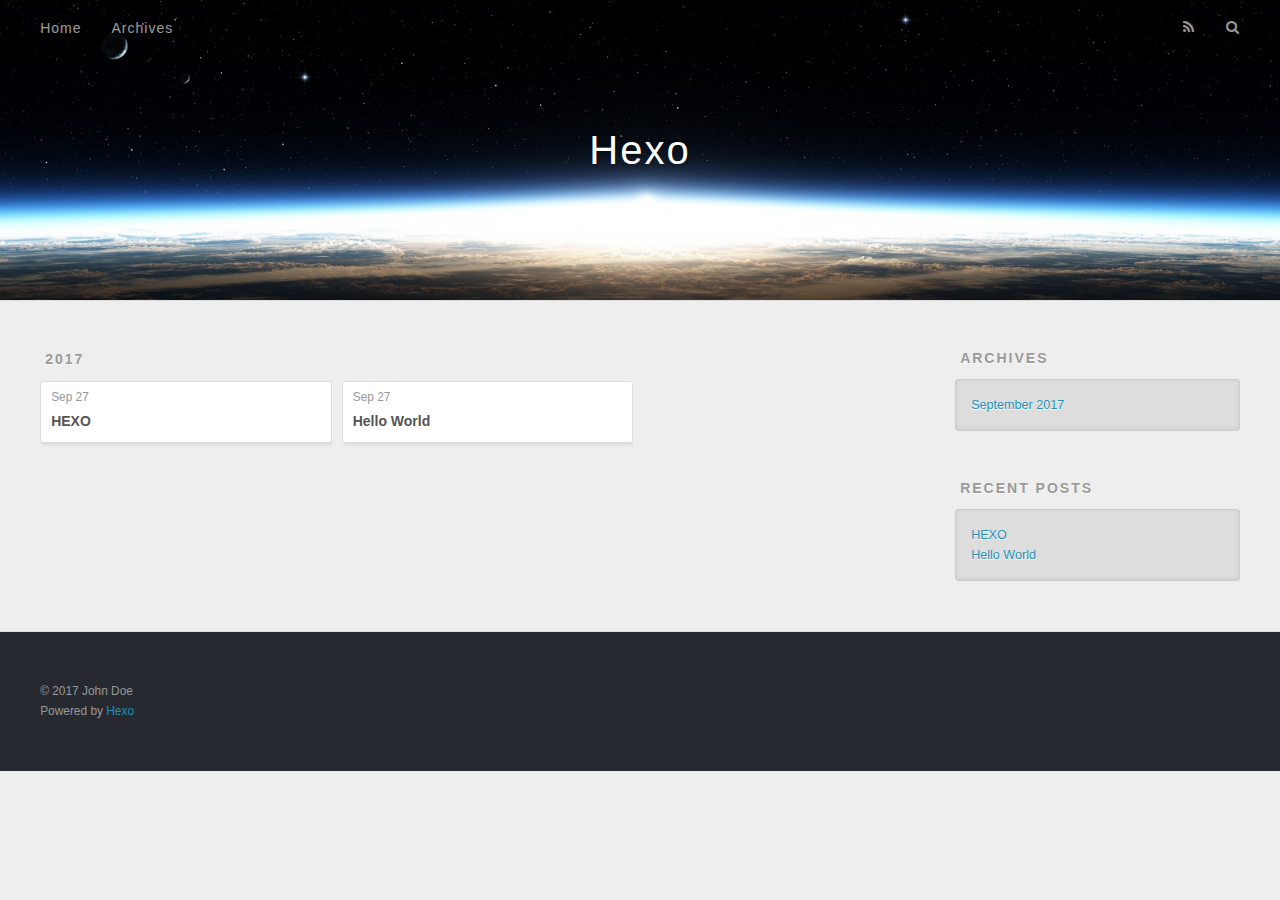
==== archives/index.html @ 854aa162 "更新博客。" ====
<!DOCTYPE html>
<html>
<head>
  <meta charset="utf-8">
  
  <title>Archives | Hexo</title>
  <meta name="viewport" content="width=device-width, initial-scale=1, maximum-scale=1">
  <meta property="og:type" content="website">
<meta property="og:title" content="Hexo">
<meta property="og:url" content="http://yoursite.com/archives/index.html">
<meta property="og:site_name" content="Hexo">
<meta name="twitter:card" content="summary">
<meta name="twitter:title" content="Hexo">
  
    <link rel="alternate" href="/atom.xml" title="Hexo" type="application/atom+xml">
  
  
    <link rel="icon" href="/favicon.png">
  
  
    <!--<link href="//fonts.googleapis.com/css?family=Source+Code+Pro" rel="stylesheet" type="text/css">-->
  
  <link rel="stylesheet" href="/css/style.css">
  

</head>

<body>
  <div id="container">
    <div id="wrap">
      <header id="header">
  <div id="banner"></div>
  <div id="header-outer" class="outer">
    <div id="header-title" class="inner">
      <h1 id="logo-wrap">
        <a href="/" id="logo">Hexo</a>
      </h1>
      
    </div>
    <div id="header-inner" class="inner">
      <nav id="main-nav">
        <a id="main-nav-toggle" class="nav-icon"></a>
        
          <a class="main-nav-link" href="/">Home</a>
        
          <a class="main-nav-link" href="/archives">Archives</a>
        
      </nav>
      <nav id="sub-nav">
        
          <a id="nav-rss-link" class="nav-icon" href="/atom.xml" title="RSS Feed"></a>
        
        <a id="nav-search-btn" class="nav-icon" title="Search"></a>
      </nav>
      <div id="search-form-wrap">
        <form action="//google.com/search" method="get" accept-charset="UTF-8" class="search-form"><input type="search" name="q" results="0" class="search-form-input" placeholder="Search"><button type="submit" class="search-form-submit">&#xF002;</button><input type="hidden" name="sitesearch" value="http://yoursite.com"></form>
      </div>
    </div>
  </div>
</header>
      <div class="outer">
        <section id="main">
  
  
    
    
      
      
      <section class="archives-wrap">
        <div class="archive-year-wrap">
          <a href="/archives/2017" class="archive-year">2017</a>
        </div>
        <div class="archives">
    
    <article class="archive-article archive-type-hello">
  <div class="archive-article-inner">
    <header class="archive-article-header">
      <a href="/2017/09/27/HEXO/" class="archive-article-date">
  <time datetime="2017-09-27T04:59:49.000Z" itemprop="datePublished">Sep 27</time>
</a>
      
  
    <h1 itemprop="name">
      <a class="archive-article-title" href="/2017/09/27/HEXO/">HEXO</a>
    </h1>
  

    </header>
  </div>
</article>
  
    
    
    <article class="archive-article archive-type-post">
  <div class="archive-article-inner">
    <header class="archive-article-header">
      <a href="/2017/09/27/hello-world/" class="archive-article-date">
  <time datetime="2017-09-27T04:46:02.940Z" itemprop="datePublished">Sep 27</time>
</a>
      
  
    <h1 itemprop="name">
      <a class="archive-article-title" href="/2017/09/27/hello-world/">Hello World</a>
    </h1>
  

    </header>
  </div>
</article>
  
  
    </div></section>
  

</section>
        
          <aside id="sidebar">
  
    

  
    

  
    
  
    
  <div class="widget-wrap">
    <h3 class="widget-title">Archives</h3>
    <div class="widget">
      <ul class="archive-list"><li class="archive-list-item"><a class="archive-list-link" href="/archives/2017/09/">September 2017</a></li></ul>
    </div>
  </div>


  
    
  <div class="widget-wrap">
    <h3 class="widget-title">Recent Posts</h3>
    <div class="widget">
      <ul>
        
          <li>
            <a href="/2017/09/27/HEXO/">HEXO</a>
          </li>
        
          <li>
            <a href="/2017/09/27/hello-world/">Hello World</a>
          </li>
        
      </ul>
    </div>
  </div>

  
</aside>
        
      </div>
      <footer id="footer">
  
  <div class="outer">
    <div id="footer-info" class="inner">
      &copy; 2017 John Doe<br>
      Powered by <a href="http://hexo.io/" target="_blank">Hexo</a>
    </div>
  </div>
</footer>
    </div>
    <nav id="mobile-nav">
  
    <a href="/" class="mobile-nav-link">Home</a>
  
    <a href="/archives" class="mobile-nav-link">Archives</a>
  
</nav>
    

<script src="/js/jquery.min.js"></script>


  <link rel="stylesheet" href="/fancybox/jquery.fancybox.css">
  <script src="/fancybox/jquery.fancybox.pack.js"></script>


<script src="/js/script.js"></script>

  </div>
</body>
</html>
---- css/style.css ----
body {
  width: 100%;
}
body:before,
body:after {
  content: "";
  display: table;
}
body:after {
  clear: both;
}
html,
body,
div,
span,
applet,
object,
iframe,
h1,
h2,
h3,
h4,
h5,
h6,
p,
blockquote,
pre,
a,
abbr,
acronym,
address,
big,
cite,
code,
del,
dfn,
em,
img,
ins,
kbd,
q,
s,
samp,
small,
strike,
strong,
sub,
sup,
tt,
var,
dl,
dt,
dd,
ol,
ul,
li,
fieldset,
form,
label,
legend,
table,
caption,
tbody,
tfoot,
thead,
tr,
th,
td {
  margin: 0;
  padding: 0;
  border: 0;
  outline: 0;
  font-weight: inherit;
  font-style: inherit;
  font-family: inherit;
  font-size: 100%;
  vertical-align: baseline;
}
body {
  line-height: 1;
  color: #000;
  background: #fff;
}
ol,
ul {
  list-style: none;
}
table {
  border-collapse: separate;
  border-spacing: 0;
  vertical-align: middle;
}
caption,
th,
td {
  text-align: left;
  font-weight: normal;
  vertical-align: middle;
}
a img {
  border: none;
}
input,
button {
  margin: 0;
  padding: 0;
}
input::-moz-focus-inner,
button::-moz-focus-inner {
  border: 0;
  padding: 0;
}
@font-face {
  font-family: FontAwesome;
  font-style: normal;
  font-weight: normal;
  src: url("fonts/fontawesome-webfont.eot?v=#4.0.3");
  src: url("fonts/fontawesome-webfont.eot?#iefix&v=#4.0.3") format("embedded-opentype"), url("fonts/fontawesome-webfont.woff?v=#4.0.3") format("woff"), url("fonts/fontawesome-webfont.ttf?v=#4.0.3") format("truetype"), url("fonts/fontawesome-webfont.svg#fontawesomeregular?v=#4.0.3") format("svg");
}
html,
body,
#container {
  height: 100%;
}
body {
  background: #eee;
  font: 14px "Helvetica Neue", Helvetica, Arial, sans-serif;
  -webkit-text-size-adjust: 100%;
}
.outer {
  max-width: 1220px;
  margin: 0 auto;
  padding: 0 20px;
}
.outer:before,
.outer:after {
  content: "";
  display: table;
}
.outer:after {
  clear: both;
}
.inner {
  display: inline;
  float: left;
  width: 98.33333333333333%;
  margin: 0 0.833333333333333%;
}
.left,
.alignleft {
  float: left;
}
.right,
.alignright {
  float: right;
}
.clear {
  clear: both;
}
#container {
  position: relative;
}
.mobile-nav-on {
  overflow: hidden;
}
#wrap {
  height: 100%;
  width: 100%;
  position: absolute;
  top: 0;
  left: 0;
  -webkit-transition: 0.2s ease-out;
  -moz-transition: 0.2s ease-out;
  -ms-transition: 0.2s ease-out;
  transition: 0.2s ease-out;
  z-index: 1;
  background: #eee;
}
.mobile-nav-on #wrap {
  left: 280px;
}
@media screen and (min-width: 768px) {
  #main {
    display: inline;
    float: left;
    width: 73.33333333333333%;
    margin: 0 0.833333333333333%;
  }
}
.article-date,
.article-category-link,
.archive-year,
.widget-title {
  text-decoration: none;
  text-transform: uppercase;
  letter-spacing: 2px;
  color: #999;
  margin-bottom: 1em;
  margin-left: 5px;
  line-height: 1em;
  text-shadow: 0 1px #fff;
  font-weight: bold;
}
.article-inner,
.archive-article-inner {
  background: #fff;
  -webkit-box-shadow: 1px 2px 3px #ddd;
  box-shadow: 1px 2px 3px #ddd;
  border: 1px solid #ddd;
  border-radius: 3px;
}
.article-entry h1,
.widget h1 {
  font-size: 2em;
}
.article-entry h2,
.widget h2 {
  font-size: 1.5em;
}
.article-entry h3,
.widget h3 {
  font-size: 1.3em;
}
.article-entry h4,
.widget h4 {
  font-size: 1.2em;
}
.article-entry h5,
.widget h5 {
  font-size: 1em;
}
.article-entry h6,
.widget h6 {
  font-size: 1em;
  color: #999;
}
.article-entry hr,
.widget hr {
  border: 1px dashed #ddd;
}
.article-entry strong,
.widget strong {
  font-weight: bold;
}
.article-entry em,
.widget em,
.article-entry cite,
.widget cite {
  font-style: italic;
}
.article-entry sup,
.widget sup,
.article-entry sub,
.widget sub {
  font-size: 0.75em;
  line-height: 0;
  position: relative;
  vertical-align: baseline;
}
.article-entry sup,
.widget sup {
  top: -0.5em;
}
.article-entry sub,
.widget sub {
  bottom: -0.2em;
}
.article-entry small,
.widget small {
  font-size: 0.85em;
}
.article-entry acronym,
.widget acronym,
.article-entry abbr,
.widget abbr {
  border-bottom: 1px dotted;
}
.article-entry ul,
.widget ul,
.article-entry ol,
.widget ol,
.article-entry dl,
.widget dl {
  margin: 0 20px;
  line-height: 1.6em;
}
.article-entry ul ul,
.widget ul ul,
.article-entry ol ul,
.widget ol ul,
.article-entry ul ol,
.widget ul ol,
.article-entry ol ol,
.widget ol ol {
  margin-top: 0;
  margin-bottom: 0;
}
.article-entry ul,
.widget ul {
  list-style: disc;
}
.article-entry ol,
.widget ol {
  list-style: decimal;
}
.article-entry dt,
.widget dt {
  font-weight: bold;
}
#header {
  height: 300px;
  position: relative;
  border-bottom: 1px solid #ddd;
}
#header:before,
#header:after {
  content: "";
  position: absolute;
  left: 0;
  right: 0;
  height: 40px;
}
#header:before {
  top: 0;
  background: -webkit-linear-gradient(rgba(0,0,0,0.2), transparent);
  background: -moz-linear-gradient(rgba(0,0,0,0.2), transparent);
  background: -ms-linear-gradient(rgba(0,0,0,0.2), transparent);
  background: linear-gradient(rgba(0,0,0,0.2), transparent);
}
#header:after {
  bottom: 0;
  background: -webkit-linear-gradient(transparent, rgba(0,0,0,0.2));
  background: -moz-linear-gradient(transparent, rgba(0,0,0,0.2));
  background: -ms-linear-gradient(transparent, rgba(0,0,0,0.2));
  background: linear-gradient(transparent, rgba(0,0,0,0.2));
}
#header-outer {
  height: 100%;
  position: relative;
}
#header-inner {
  position: relative;
  overflow: hidden;
}
#banner {
  position: absolute;
  top: 0;
  left: 0;
  width: 100%;
  height: 100%;
  background: url("images/banner.jpg") center #000;
  -webkit-background-size: cover;
  -moz-background-size: cover;
  background-size: cover;
  z-index: -1;
}
#header-title {
  text-align: center;
  height: 40px;
  position: absolute;
  top: 50%;
  left: 0;
  margin-top: -20px;
}
#logo,
#subtitle {
  text-decoration: none;
  color: #fff;
  font-weight: 300;
  text-shadow: 0 1px 4px rgba(0,0,0,0.3);
}
#logo {
  font-size: 40px;
  line-height: 40px;
  letter-spacing: 2px;
}
#subtitle {
  font-size: 16px;
  line-height: 16px;
  letter-spacing: 1px;
}
#subtitle-wrap {
  margin-top: 16px;
}
#main-nav {
  float: left;
  margin-left: -15px;
}
.nav-icon,
.main-nav-link {
  float: left;
  color: #fff;
  opacity: 0.6;
  text-decoration: none;
  text-shadow: 0 1px rgba(0,0,0,0.2);
  -webkit-transition: opacity 0.2s;
  -moz-transition: opacity 0.2s;
  -ms-transition: opacity 0.2s;
  transition: opacity 0.2s;
  display: block;
  padding: 20px 15px;
}
.nav-icon:hover,
.main-nav-link:hover {
  opacity: 1;
}
.nav-icon {
  font-family: FontAwesome;
  text-align: center;
  font-size: 14px;
  width: 14px;
  height: 14px;
  padding: 20px 15px;
  position: relative;
  cursor: pointer;
}
.main-nav-link {
  font-weight: 300;
  letter-spacing: 1px;
}
@media screen and (max-width: 479px) {
  .main-nav-link {
    display: none;
  }
}
#main-nav-toggle {
  display: none;
}
#main-nav-toggle:before {
  content: "\f0c9";
}
@media screen and (max-width: 479px) {
  #main-nav-toggle {
    display: block;
  }
}
#sub-nav {
  float: right;
  margin-right: -15px;
}
#nav-rss-link:before {
  content: "\f09e";
}
#nav-search-btn:before {
  content: "\f002";
}
#search-form-wrap {
  position: absolute;
  top: 15px;
  width: 150px;
  height: 30px;
  right: -150px;
  opacity: 0;
  -webkit-transition: 0.2s ease-out;
  -moz-transition: 0.2s ease-out;
  -ms-transition: 0.2s ease-out;
  transition: 0.2s ease-out;
}
#search-form-wrap.on {
  opacity: 1;
  right: 0;
}
@media screen and (max-width: 479px) {
  #search-form-wrap {
    width: 100%;
    right: -100%;
  }
}
.search-form {
  position: absolute;
  top: 0;
  left: 0;
  right: 0;
  background: #fff;
  padding: 5px 15px;
  border-radius: 15px;
  -webkit-box-shadow: 0 0 10px rgba(0,0,0,0.3);
  box-shadow: 0 0 10px rgba(0,0,0,0.3);
}
.search-form-input {
  border: none;
  background: none;
  color: #555;
  width: 100%;
  font: 13px "Helvetica Neue", Helvetica, Arial, sans-serif;
  outline: none;
}
.search-form-input::-webkit-search-results-decoration,
.search-form-input::-webkit-search-cancel-button {
  -webkit-appearance: none;
}
.search-form-submit {
  position: absolute;
  top: 50%;
  right: 10px;
  margin-top: -7px;
  font: 13px FontAwesome;
  border: none;
  background: none;
  color: #bbb;
  cursor: pointer;
}
.search-form-submit:hover,
.search-form-submit:focus {
  color: #777;
}
.article {
  margin: 50px 0;
}
.article-inner {
  overflow: hidden;
}
.article-meta:before,
.article-meta:after {
  content: "";
  display: table;
}
.article-meta:after {
  clear: both;
}
.article-date {
  float: left;
}
.article-category {
  float: left;
  line-height: 1em;
  color: #ccc;
  text-shadow: 0 1px #fff;
  margin-left: 8px;
}
.article-category:before {
  content: "\2022";
}
.article-category-link {
  margin: 0 12px 1em;
}
.article-header {
  padding: 20px 20px 0;
}
.article-title {
  text-decoration: none;
  font-size: 2em;
  font-weight: bold;
  color: #555;
  line-height: 1.1em;
  -webkit-transition: color 0.2s;
  -moz-transition: color 0.2s;
  -ms-transition: color 0.2s;
  transition: color 0.2s;
}
a.article-title:hover {
  color: #258fb8;
}
.article-entry {
  color: #555;
  padding: 0 20px;
}
.article-entry:before,
.article-entry:after {
  content: "";
  display: table;
}
.article-entry:after {
  clear: both;
}
.article-entry p,
.article-entry table {
  line-height: 1.6em;
  margin: 1.6em 0;
}
.article-entry h1,
.article-entry h2,
.article-entry h3,
.article-entry h4,
.article-entry h5,
.article-entry h6 {
  font-weight: bold;
}
.article-entry h1,
.article-entry h2,
.article-entry h3,
.article-entry h4,
.article-entry h5,
.article-entry h6 {
  line-height: 1.1em;
  margin: 1.1em 0;
}
.article-entry a {
  color: #258fb8;
  text-decoration: none;
}
.article-entry a:hover {
  text-decoration: underline;
}
.article-entry ul,
.article-entry ol,
.article-entry dl {
  margin-top: 1.6em;
  margin-bottom: 1.6em;
}
.article-entry img,
.article-entry video {
  max-width: 100%;
  height: auto;
  display: block;
  margin: auto;
}
.article-entry iframe {
  border: none;
}
.article-entry table {
  width: 100%;
  border-collapse: collapse;
  border-spacing: 0;
}
.article-entry th {
  font-weight: bold;
  border-bottom: 3px solid #ddd;
  padding-bottom: 0.5em;
}
.article-entry td {
  border-bottom: 1px solid #ddd;
  padding: 10px 0;
}
.article-entry blockquote {
  font-family: Georgia, "Times New Roman", serif;
  font-size: 1.4em;
  margin: 1.6em 20px;
  text-align: center;
}
.article-entry blockquote footer {
  font-size: 14px;
  margin: 1.6em 0;
  font-family: "Helvetica Neue", Helvetica, Arial, sans-serif;
}
.article-entry blockquote footer cite:before {
  content: "—";
  padding: 0 0.5em;
}
.article-entry .pullquote {
  text-align: left;
  width: 45%;
  margin: 0;
}
.article-entry .pullquote.left {
  margin-left: 0.5em;
  margin-right: 1em;
}
.article-entry .pullquote.right {
  margin-right: 0.5em;
  margin-left: 1em;
}
.article-entry .caption {
  color: #999;
  display: block;
  font-size: 0.9em;
  margin-top: 0.5em;
  position: relative;
  text-align: center;
}
.article-entry .video-container {
  position: relative;
  padding-top: 56.25%;
  height: 0;
  overflow: hidden;
}
.article-entry .video-container iframe,
.article-entry .video-container object,
.article-entry .video-container embed {
  position: absolute;
  top: 0;
  left: 0;
  width: 100%;
  height: 100%;
  margin-top: 0;
}
.article-more-link a {
  display: inline-block;
  line-height: 1em;
  padding: 6px 15px;
  border-radius: 15px;
  background: #eee;
  color: #999;
  text-shadow: 0 1px #fff;
  text-decoration: none;
}
.article-more-link a:hover {
  background: #258fb8;
  color: #fff;
  text-decoration: none;
  text-shadow: 0 1px #1e7293;
}
.article-footer {
  font-size: 0.85em;
  line-height: 1.6em;
  border-top: 1px solid #ddd;
  padding-top: 1.6em;
  margin: 0 20px 20px;
}
.article-footer:before,
.article-footer:after {
  content: "";
  display: table;
}
.article-footer:after {
  clear: both;
}
.article-footer a {
  color: #999;
  text-decoration: none;
}
.article-footer a:hover {
  color: #555;
}
.article-tag-list-item {
  float: left;
  margin-right: 10px;
}
.article-tag-list-link:before {
  content: "#";
}
.article-comment-link {
  float: right;
}
.article-comment-link:before {
  content: "\f075";
  font-family: FontAwesome;
  padding-right: 8px;
}
.article-share-link {
  cursor: pointer;
  float: right;
  margin-left: 20px;
}
.article-share-link:before {
  content: "\f064";
  font-family: FontAwesome;
  padding-right: 6px;
}
#article-nav {
  position: relative;
}
#article-nav:before,
#article-nav:after {
  content: "";
  display: table;
}
#article-nav:after {
  clear: both;
}
@media screen and (min-width: 768px) {
  #article-nav {
    margin: 50px 0;
  }
  #article-nav:before {
    width: 8px;
    height: 8px;
    position: absolute;
    top: 50%;
    left: 50%;
    margin-top: -4px;
    margin-left: -4px;
    content: "";
    border-radius: 50%;
    background: #ddd;
    -webkit-box-shadow: 0 1px 2px #fff;
    box-shadow: 0 1px 2px #fff;
  }
}
.article-nav-link-wrap {
  text-decoration: none;
  text-shadow: 0 1px #fff;
  color: #999;
  -webkit-box-sizing: border-box;
  -moz-box-sizing: border-box;
  box-sizing: border-box;
  margin-top: 50px;
  text-align: center;
  display: block;
}
.article-nav-link-wrap:hover {
  color: #555;
}
@media screen and (min-width: 768px) {
  .article-nav-link-wrap {
    width: 50%;
    margin-top: 0;
  }
}
@media screen and (min-width: 768px) {
  #article-nav-newer {
    float: left;
    text-align: right;
    padding-right: 20px;
  }
}
@media screen and (min-width: 768px) {
  #article-nav-older {
    float: right;
    text-align: left;
    padding-left: 20px;
  }
}
.article-nav-caption {
  text-transform: uppercase;
  letter-spacing: 2px;
  color: #ddd;
  line-height: 1em;
  font-weight: bold;
}
#article-nav-newer .article-nav-caption {
  margin-right: -2px;
}
.article-nav-title {
  font-size: 0.85em;
  line-height: 1.6em;
  margin-top: 0.5em;
}
.article-share-box {
  position: absolute;
  display: none;
  background: #fff;
  -webkit-box-shadow: 1px 2px 10px rgba(0,0,0,0.2);
  box-shadow: 1px 2px 10px rgba(0,0,0,0.2);
  border-radius: 3px;
  margin-left: -145px;
  overflow: hidden;
  z-index: 1;
}
.article-share-box.on {
  display: block;
}
.article-share-input {
  width: 100%;
  background: none;
  -webkit-box-sizing: border-box;
  -moz-box-sizing: border-box;
  box-sizing: border-box;
  font: 14px "Helvetica Neue", Helvetica, Arial, sans-serif;
  padding: 0 15px;
  color: #555;
  outline: none;
  border: 1px solid #ddd;
  border-radius: 3px 3px 0 0;
  height: 36px;
  line-height: 36px;
}
.article-share-links {
  background: #eee;
}
.article-share-links:before,
.article-share-links:after {
  content: "";
  display: table;
}
.article-share-links:after {
  clear: both;
}
.article-share-twitter,
.article-share-facebook,
.article-share-pinterest,
.article-share-google {
  width: 50px;
  height: 36px;
  display: block;
  float: left;
  position: relative;
  color: #999;
  text-shadow: 0 1px #fff;
}
.article-share-twitter:before,
.article-share-facebook:before,
.article-share-pinterest:before,
.article-share-google:before {
  font-size: 20px;
  font-family: FontAwesome;
  width: 20px;
  height: 20px;
  position: absolute;
  top: 50%;
  left: 50%;
  margin-top: -10px;
  margin-left: -10px;
  text-align: center;
}
.article-share-twitter:hover,
.article-share-facebook:hover,
.article-share-pinterest:hover,
.article-share-google:hover {
  color: #fff;
}
.article-share-twitter:before {
  content: "\f099";
}
.article-share-twitter:hover {
  background: #00aced;
  text-shadow: 0 1px #008abe;
}
.article-share-facebook:before {
  content: "\f09a";
}
.article-share-facebook:hover {
  background: #3b5998;
  text-shadow: 0 1px #2f477a;
}
.article-share-pinterest:before {
  content: "\f0d2";
}
.article-share-pinterest:hover {
  background: #cb2027;
  text-shadow: 0 1px #a21a1f;
}
.article-share-google:before {
  content: "\f0d5";
}
.article-share-google:hover {
  background: #dd4b39;
  text-shadow: 0 1px #be3221;
}
.article-gallery {
  background: #000;
  position: relative;
}
.article-gallery-photos {
  position: relative;
  overflow: hidden;
}
.article-gallery-img {
  display: none;
  max-width: 100%;
}
.article-gallery-img:first-child {
  display: block;
}
.article-gallery-img.loaded {
  position: absolute;
  display: block;
}
.article-gallery-img img {
  display: block;
  max-width: 100%;
  margin: 0 auto;
}
#comments {
  background: #fff;
  -webkit-box-shadow: 1px 2px 3px #ddd;
  box-shadow: 1px 2px 3px #ddd;
  padding: 20px;
  border: 1px solid #ddd;
  border-radius: 3px;
  margin: 50px 0;
}
#comments a {
  color: #258fb8;
}
.archives-wrap {
  margin: 50px 0;
}
.archives:before,
.archives:after {
  content: "";
  display: table;
}
.archives:after {
  clear: both;
}
.archive-year-wrap {
  margin-bottom: 1em;
}
.archives {
  -webkit-column-gap: 10px;
  -moz-column-gap: 10px;
  column-gap: 10px;
}
@media screen and (min-width: 480px) and (max-width: 767px) {
  .archives {
    -webkit-column-count: 2;
    -moz-column-count: 2;
    column-count: 2;
  }
}
@media screen and (min-width: 768px) {
  .archives {
    -webkit-column-count: 3;
    -moz-column-count: 3;
    column-count: 3;
  }
}
.archive-article {
  -webkit-column-break-inside: avoid;
  page-break-inside: avoid;
  overflow: hidden;
  break-inside: avoid-column;
}
.archive-article-inner {
  padding: 10px;
  margin-bottom: 15px;
}
.archive-article-title {
  text-decoration: none;
  font-weight: bold;
  color: #555;
  -webkit-transition: color 0.2s;
  -moz-transition: color 0.2s;
  -ms-transition: color 0.2s;
  transition: color 0.2s;
  line-height: 1.6em;
}
.archive-article-title:hover {
  color: #258fb8;
}
.archive-article-footer {
  margin-top: 1em;
}
.archive-article-date {
  color: #999;
  text-decoration: none;
  font-size: 0.85em;
  line-height: 1em;
  margin-bottom: 0.5em;
  display: block;
}
#page-nav {
  margin: 50px auto;
  background: #fff;
  -webkit-box-shadow: 1px 2px 3px #ddd;
  box-shadow: 1px 2px 3px #ddd;
  border: 1px solid #ddd;
  border-radius: 3px;
  text-align: center;
  color: #999;
  overflow: hidden;
}
#page-nav:before,
#page-nav:after {
  content: "";
  display: table;
}
#page-nav:after {
  clear: both;
}
#page-nav a,
#page-nav span {
  padding: 10px 20px;
  line-height: 1;
  height: 2ex;
}
#page-nav a {
  color: #999;
  text-decoration: none;
}
#page-nav a:hover {
  background: #999;
  color: #fff;
}
#page-nav .prev {
  float: left;
}
#page-nav .next {
  float: right;
}
#page-nav .page-number {
  display: inline-block;
}
@media screen and (max-width: 479px) {
  #page-nav .page-number {
    display: none;
  }
}
#page-nav .current {
  color: #555;
  font-weight: bold;
}
#page-nav .space {
  color: #ddd;
}
#footer {
  background: #262a30;
  padding: 50px 0;
  border-top: 1px solid #ddd;
  color: #999;
}
#footer a {
  color: #258fb8;
  text-decoration: none;
}
#footer a:hover {
  text-decoration: underline;
}
#footer-info {
  line-height: 1.6em;
  font-size: 0.85em;
}
.article-entry pre,
.article-entry .highlight {
  background: #2d2d2d;
  margin: 0 -20px;
  padding: 15px 20px;
  border-style: solid;
  border-color: #ddd;
  border-width: 1px 0;
  overflow: auto;
  color: #ccc;
  line-height: 22.400000000000002px;
}
.article-entry .highlight .gutter pre,
.article-entry .gist .gist-file .gist-data .line-numbers {
  color: #666;
  font-size: 0.85em;
}
.article-entry pre,
.article-entry code {
  font-family: "Source Code Pro", Consolas, Monaco, Menlo, Consolas, monospace;
}
.article-entry code {
  background: #eee;
  text-shadow: 0 1px #fff;
  padding: 0 0.3em;
}
.article-entry pre code {
  background: none;
  text-shadow: none;
  padding: 0;
}
.article-entry .highlight pre {
  border: none;
  margin: 0;
  padding: 0;
}
.article-entry .highlight table {
  margin: 0;
  width: auto;
}
.article-entry .highlight td {
  border: none;
  padding: 0;
}
.article-entry .highlight figcaption {
  font-size: 0.85em;
  color: #999;
  line-height: 1em;
  margin-bottom: 1em;
}
.article-entry .highlight figcaption:before,
.article-entry .highlight figcaption:after {
  content: "";
  display: table;
}
.article-entry .highlight figcaption:after {
  clear: both;
}
.article-entry .highlight figcaption a {
  float: right;
}
.article-entry .highlight .gutter pre {
  text-align: right;
  padding-right: 20px;
}
.article-entry .highlight .line {
  height: 22.400000000000002px;
}
.article-entry .highlight .line.marked {
  background: #515151;
}
.article-entry .gist {
  margin: 0 -20px;
  border-style: solid;
  border-color: #ddd;
  border-width: 1px 0;
  background: #2d2d2d;
  padding: 15px 20px 15px 0;
}
.article-entry .gist .gist-file {
  border: none;
  font-family: "Source Code Pro", Consolas, Monaco, Menlo, Consolas, monospace;
  margin: 0;
}
.article-entry .gist .gist-file .gist-data {
  background: none;
  border: none;
}
.article-entry .gist .gist-file .gist-data .line-numbers {
  background: none;
  border: none;
  padding: 0 20px 0 0;
}
.article-entry .gist .gist-file .gist-data .line-data {
  padding: 0 !important;
}
.article-entry .gist .gist-file .highlight {
  margin: 0;
  padding: 0;
  border: none;
}
.article-entry .gist .gist-file .gist-meta {
  background: #2d2d2d;
  color: #999;
  font: 0.85em "Helvetica Neue", Helvetica, Arial, sans-serif;
  text-shadow: 0 0;
  padding: 0;
  margin-top: 1em;
  margin-left: 20px;
}
.article-entry .gist .gist-file .gist-meta a {
  color: #258fb8;
  font-weight: normal;
}
.article-entry .gist .gist-file .gist-meta a:hover {
  text-decoration: underline;
}
pre .comment,
pre .title {
  color: #999;
}
pre .variable,
pre .attribute,
pre .tag,
pre .regexp,
pre .ruby .constant,
pre .xml .tag .title,
pre .xml .pi,
pre .xml .doctype,
pre .html .doctype,
pre .css .id,
pre .css .class,
pre .css .pseudo {
  color: #f2777a;
}
pre .number,
pre .preprocessor,
pre .built_in,
pre .literal,
pre .params,
pre .constant {
  color: #f99157;
}
pre .class,
pre .ruby .class .title,
pre .css .rules .attribute {
  color: #9c9;
}
pre .string,
pre .value,
pre .inheritance,
pre .header,
pre .ruby .symbol,
pre .xml .cdata {
  color: #9c9;
}
pre .css .hexcolor {
  color: #6cc;
}
pre .function,
pre .python .decorator,
pre .python .title,
pre .ruby .function .title,
pre .ruby .title .keyword,
pre .perl .sub,
pre .javascript .title,
pre .coffeescript .title {
  color: #69c;
}
pre .keyword,
pre .javascript .function {
  color: #c9c;
}
@media screen and (max-width: 479px) {
  #mobile-nav {
    position: absolute;
    top: 0;
    left: 0;
    width: 280px;
    height: 100%;
    background: #191919;
    border-right: 1px solid #fff;
  }
}
@media screen and (max-width: 479px) {
  .mobile-nav-link {
    display: block;
    color: #999;
    text-decoration: none;
    padding: 15px 20px;
    font-weight: bold;
  }
  .mobile-nav-link:hover {
    color: #fff;
  }
}
@media screen and (min-width: 768px) {
  #sidebar {
    display: inline;
    float: left;
    width: 23.333333333333332%;
    margin: 0 0.833333333333333%;
  }
}
.widget-wrap {
  margin: 50px 0;
}
.widget {
  color: #777;
  text-shadow: 0 1px #fff;
  background: #ddd;
  -webkit-box-shadow: 0 -1px 4px #ccc inset;
  box-shadow: 0 -1px 4px #ccc inset;
  border: 1px solid #ccc;
  padding: 15px;
  border-radius: 3px;
}
.widget a {
  color: #258fb8;
  text-decoration: none;
}
.widget a:hover {
  text-decoration: underline;
}
.widget ul ul,
.widget ol ul,
.widget dl ul,
.widget ul ol,
.widget ol ol,
.widget dl ol,
.widget ul dl,
.widget ol dl,
.widget dl dl {
  margin-left: 15px;
  list-style: disc;
}
.widget {
  line-height: 1.6em;
  word-wrap: break-word;
  font-size: 0.9em;
}
.widget ul,
.widget ol {
  list-style: none;
  margin: 0;
}
.widget ul ul,
.widget ol ul,
.widget ul ol,
.widget ol ol {
  margin: 0 20px;
}
.widget ul ul,
.widget ol ul {
  list-style: disc;
}
.widget ul ol,
.widget ol ol {
  list-style: decimal;
}
.category-list-count,
.tag-list-count,
.archive-list-count {
  padding-left: 5px;
  color: #999;
  font-size: 0.85em;
}
.category-list-count:before,
.tag-list-count:before,
.archive-list-count:before {
  content: "(";
}
.category-list-count:after,
.tag-list-count:after,
.archive-list-count:after {
  content: ")";
}
.tagcloud a {
  margin-right: 5px;
  display: inline-block;
}
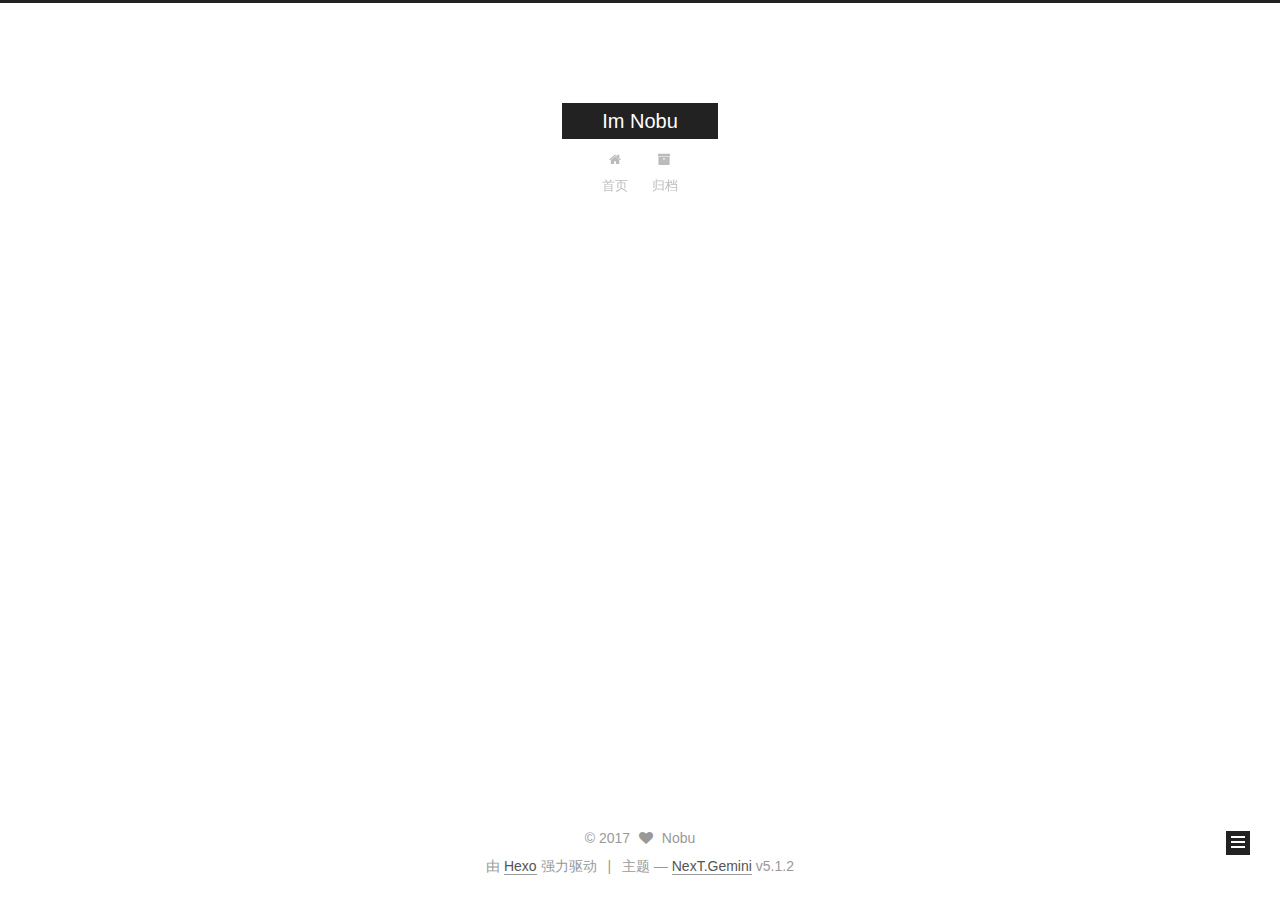
==== commit d55fb427: "更新博客。" ====
--- a/archives/index.html
+++ b/archives/index.html
@@ -1,189 +1,568 @@
 <!DOCTYPE html>
-<html>
+
+
+
+  
+
+
+<html class="theme-next gemini use-motion" lang="zh-Hans">
 <head>
-  <meta charset="utf-8">
-  
-  <title>Archives | Hexo</title>
-  <meta name="viewport" content="width=device-width, initial-scale=1, maximum-scale=1">
-  <meta property="og:type" content="website">
-<meta property="og:title" content="Hexo">
+  <meta charset="UTF-8"/>
+<meta http-equiv="X-UA-Compatible" content="IE=edge" />
+<meta name="viewport" content="width=device-width, initial-scale=1, maximum-scale=1"/>
+<meta name="theme-color" content="#222">
+
+
+
+
+
+
+
+
+
+<meta http-equiv="Cache-Control" content="no-transform" />
+<meta http-equiv="Cache-Control" content="no-siteapp" />
+
+
+
+
+
+
+
+
+
+
+
+
+
+
+
+
+  
+  
+  <link href="/lib/fancybox/source/jquery.fancybox.css?v=2.1.5" rel="stylesheet" type="text/css" />
+
+
+
+
+
+
+
+<link href="/lib/font-awesome/css/font-awesome.min.css?v=4.6.2" rel="stylesheet" type="text/css" />
+
+<link href="/css/main.css?v=5.1.2" rel="stylesheet" type="text/css" />
+
+
+  <meta name="keywords" content="Hexo, NexT" />
+
+
+
+
+
+
+
+
+  <link rel="shortcut icon" type="image/x-icon" href="/favicon.ico?v=5.1.2" />
+
+
+
+
+
+
+<meta name="description" content="给梦想一个机会[]~(￣▽￣)~*">
+<meta property="og:type" content="website">
+<meta property="og:title" content="Im Nobu">
 <meta property="og:url" content="http://yoursite.com/archives/index.html">
-<meta property="og:site_name" content="Hexo">
+<meta property="og:site_name" content="Im Nobu">
+<meta property="og:description" content="给梦想一个机会[]~(￣▽￣)~*">
 <meta name="twitter:card" content="summary">
-<meta name="twitter:title" content="Hexo">
-  
-    <link rel="alternate" href="/atom.xml" title="Hexo" type="application/atom+xml">
-  
-  
-    <link rel="icon" href="/favicon.png">
-  
-  
-    <!--<link href="//fonts.googleapis.com/css?family=Source+Code+Pro" rel="stylesheet" type="text/css">-->
-  
-  <link rel="stylesheet" href="/css/style.css">
-  
+<meta name="twitter:title" content="Im Nobu">
+<meta name="twitter:description" content="给梦想一个机会[]~(￣▽￣)~*">
+
+
+
+<script type="text/javascript" id="hexo.configurations">
+  var NexT = window.NexT || {};
+  var CONFIG = {
+    root: '/',
+    scheme: 'Gemini',
+    version: '5.1.2',
+    sidebar: {"position":"left","display":"post","offset":12,"offset_float":12,"b2t":false,"scrollpercent":false,"onmobile":false},
+    fancybox: true,
+    tabs: true,
+    motion: {"enable":true,"async":false,"transition":{"post_block":"fadeIn","post_header":"slideDownIn","post_body":"slideDownIn","coll_header":"slideLeftIn"}},
+    duoshuo: {
+      userId: '0',
+      author: '博主'
+    },
+    algolia: {
+      applicationID: '',
+      apiKey: '',
+      indexName: '',
+      hits: {"per_page":10},
+      labels: {"input_placeholder":"Search for Posts","hits_empty":"We didn't find any results for the search: ${query}","hits_stats":"${hits} results found in ${time} ms"}
+    }
+  };
+</script>
+
+
+
+  <link rel="canonical" href="http://yoursite.com/archives/"/>
+
+
+
+
+
+  <title>归档 | Im Nobu</title>
+  
+
+
+
+
+
+
+
 
 </head>
 
-<body>
-  <div id="container">
-    <div id="wrap">
-      <header id="header">
-  <div id="banner"></div>
-  <div id="header-outer" class="outer">
-    <div id="header-title" class="inner">
-      <h1 id="logo-wrap">
-        <a href="/" id="logo">Hexo</a>
-      </h1>
-      
+<body itemscope itemtype="http://schema.org/WebPage" lang="zh-Hans">
+
+  
+  
+    
+  
+
+  <div class="container sidebar-position-left page-archive">
+    <div class="headband"></div>
+
+    <header id="header" class="header" itemscope itemtype="http://schema.org/WPHeader">
+      <div class="header-inner"><div class="site-brand-wrapper">
+  <div class="site-meta ">
+    
+
+    <div class="custom-logo-site-title">
+      <a href="/"  class="brand" rel="start">
+        <span class="logo-line-before"><i></i></span>
+        <span class="site-title">Im Nobu</span>
+        <span class="logo-line-after"><i></i></span>
+      </a>
     </div>
-    <div id="header-inner" class="inner">
-      <nav id="main-nav">
-        <a id="main-nav-toggle" class="nav-icon"></a>
-        
-          <a class="main-nav-link" href="/">Home</a>
-        
-          <a class="main-nav-link" href="/archives">Archives</a>
-        
-      </nav>
-      <nav id="sub-nav">
-        
-          <a id="nav-rss-link" class="nav-icon" href="/atom.xml" title="RSS Feed"></a>
-        
-        <a id="nav-search-btn" class="nav-icon" title="Search"></a>
-      </nav>
-      <div id="search-form-wrap">
-        <form action="//google.com/search" method="get" accept-charset="UTF-8" class="search-form"><input type="search" name="q" results="0" class="search-form-input" placeholder="Search"><button type="submit" class="search-form-submit">&#xF002;</button><input type="hidden" name="sitesearch" value="http://yoursite.com"></form>
+      
+        <p class="site-subtitle"></p>
+      
+  </div>
+
+  <div class="site-nav-toggle">
+    <button>
+      <span class="btn-bar"></span>
+      <span class="btn-bar"></span>
+      <span class="btn-bar"></span>
+    </button>
+  </div>
+</div>
+
+<nav class="site-nav">
+  
+
+  
+    <ul id="menu" class="menu">
+      
+        
+        <li class="menu-item menu-item-home">
+          <a href="/" rel="section">
+            
+              <i class="menu-item-icon fa fa-fw fa-home"></i> <br />
+            
+            首页
+          </a>
+        </li>
+      
+        
+        <li class="menu-item menu-item-archives">
+          <a href="/archives/" rel="section">
+            
+              <i class="menu-item-icon fa fa-fw fa-archive"></i> <br />
+            
+            归档
+          </a>
+        </li>
+      
+
+      
+    </ul>
+  
+
+  
+</nav>
+
+
+
+ </div>
+    </header>
+
+    <main id="main" class="main">
+      <div class="main-inner">
+        <div class="content-wrap">
+          <div id="content" class="content">
+            
+
+  
+  
+  
+  <div class="post-block archive">
+    <div id="posts" class="posts-collapse">
+      <span class="archive-move-on"></span>
+
+      <span class="archive-page-counter">
+        
+        
+        
+          
+        
+        嗯..! 目前共计 2 篇日志。 继续努力。
+      </span>
+
+      
+
+        
+        
+        
+
+        
+          
+          <div class="collection-title">
+            <h1 class="archive-year" id="archive-year-2017">2017</h1>
+          </div>
+        
+        
+
+        
+
+  <article class="post post-type-normal" itemscope itemtype="http://schema.org/Article">
+    <header class="post-header">
+
+      <h2 class="post-title">
+        
+            <a class="post-title-link" href="/2017/09/27/HEXO/" itemprop="url">
+              
+                <span itemprop="name">HEXO</span>
+              
+            </a>
+        
+      </h2>
+
+      <div class="post-meta">
+        <time class="post-time" itemprop="dateCreated"
+              datetime="2017-09-27T12:59:49+08:00"
+              content="2017-09-27" >
+          09-27
+        </time>
       </div>
+
+    </header>
+  </article>
+
+
+
+      
+
+        
+        
+        
+
+        
+        
+
+        
+
+  <article class="post post-type-normal" itemscope itemtype="http://schema.org/Article">
+    <header class="post-header">
+
+      <h2 class="post-title">
+        
+            <a class="post-title-link" href="/2017/09/27/hello-world/" itemprop="url">
+              
+                <span itemprop="name">Hello World</span>
+              
+            </a>
+        
+      </h2>
+
+      <div class="post-meta">
+        <time class="post-time" itemprop="dateCreated"
+              datetime="2017-09-27T12:46:02+08:00"
+              content="2017-09-27" >
+          09-27
+        </time>
+      </div>
+
+    </header>
+  </article>
+
+
+
+      
+
     </div>
   </div>
-</header>
-      <div class="outer">
-        <section id="main">
-  
-  
-    
-    
-      
-      
-      <section class="archives-wrap">
-        <div class="archive-year-wrap">
-          <a href="/archives/2017" class="archive-year">2017</a>
+  
+  
+  
+
+  
+
+
+
+          </div>
+          
+
+
+          
+
         </div>
-        <div class="archives">
-    
-    <article class="archive-article archive-type-hello">
-  <div class="archive-article-inner">
-    <header class="archive-article-header">
-      <a href="/2017/09/27/HEXO/" class="archive-article-date">
-  <time datetime="2017-09-27T04:59:49.000Z" itemprop="datePublished">Sep 27</time>
-</a>
-      
-  
-    <h1 itemprop="name">
-      <a class="archive-article-title" href="/2017/09/27/HEXO/">HEXO</a>
-    </h1>
-  
-
-    </header>
-  </div>
-</article>
-  
-    
-    
-    <article class="archive-article archive-type-post">
-  <div class="archive-article-inner">
-    <header class="archive-article-header">
-      <a href="/2017/09/27/hello-world/" class="archive-article-date">
-  <time datetime="2017-09-27T04:46:02.940Z" itemprop="datePublished">Sep 27</time>
-</a>
-      
-  
-    <h1 itemprop="name">
-      <a class="archive-article-title" href="/2017/09/27/hello-world/">Hello World</a>
-    </h1>
-  
-
-    </header>
-  </div>
-</article>
-  
-  
-    </div></section>
-  
-
-</section>
-        
-          <aside id="sidebar">
-  
-    
-
-  
-    
-
-  
-    
-  
-    
-  <div class="widget-wrap">
-    <h3 class="widget-title">Archives</h3>
-    <div class="widget">
-      <ul class="archive-list"><li class="archive-list-item"><a class="archive-list-link" href="/archives/2017/09/">September 2017</a></li></ul>
+        
+          
+  
+  <div class="sidebar-toggle">
+    <div class="sidebar-toggle-line-wrap">
+      <span class="sidebar-toggle-line sidebar-toggle-line-first"></span>
+      <span class="sidebar-toggle-line sidebar-toggle-line-middle"></span>
+      <span class="sidebar-toggle-line sidebar-toggle-line-last"></span>
     </div>
   </div>
 
-
-  
+  <aside id="sidebar" class="sidebar">
     
-  <div class="widget-wrap">
-    <h3 class="widget-title">Recent Posts</h3>
-    <div class="widget">
-      <ul>
-        
-          <li>
-            <a href="/2017/09/27/HEXO/">HEXO</a>
-          </li>
-        
-          <li>
-            <a href="/2017/09/27/hello-world/">Hello World</a>
-          </li>
-        
-      </ul>
+    <div class="sidebar-inner">
+
+      
+
+      
+
+      <section class="site-overview sidebar-panel sidebar-panel-active">
+        <div class="site-author motion-element" itemprop="author" itemscope itemtype="http://schema.org/Person">
+          
+            <p class="site-author-name" itemprop="name">Nobu</p>
+            <p class="site-description motion-element" itemprop="description">给梦想一个机会<br>[]~(￣▽￣)~*</p>
+        </div>
+
+        <nav class="site-state motion-element">
+
+          
+            <div class="site-state-item site-state-posts">
+            
+              <a href="/archives/">
+            
+                <span class="site-state-item-count">2</span>
+                <span class="site-state-item-name">日志</span>
+              </a>
+            </div>
+          
+
+          
+
+          
+
+        </nav>
+
+        
+
+        <div class="links-of-author motion-element">
+          
+        </div>
+
+        
+        
+
+        
+        
+
+        
+
+
+      </section>
+
+      
+
+      
+
     </div>
+  </aside>
+
+
+        
+      </div>
+    </main>
+
+    <footer id="footer" class="footer">
+      <div class="footer-inner">
+        <div class="copyright" >
+  
+  &copy; 
+  <span itemprop="copyrightYear">2017</span>
+  <span class="with-love">
+    <i class="fa fa-heart"></i>
+  </span>
+  <span class="author" itemprop="copyrightHolder">Nobu</span>
+
+  
+</div>
+
+
+  <div class="powered-by">由 <a class="theme-link" href="https://hexo.io">Hexo</a> 强力驱动</div>
+
+  <span class="post-meta-divider">|</span>
+
+  <div class="theme-info">主题 &mdash; <a class="theme-link" href="https://github.com/iissnan/hexo-theme-next">NexT.Gemini</a> v5.1.2</div>
+
+
+        
+
+
+
+
+
+
+
+        
+      </div>
+    </footer>
+
+    
+      <div class="back-to-top">
+        <i class="fa fa-arrow-up"></i>
+        
+      </div>
+    
+
   </div>
 
   
-</aside>
-        
-      </div>
-      <footer id="footer">
-  
-  <div class="outer">
-    <div id="footer-info" class="inner">
-      &copy; 2017 John Doe<br>
-      Powered by <a href="http://hexo.io/" target="_blank">Hexo</a>
-    </div>
-  </div>
-</footer>
-    </div>
-    <nav id="mobile-nav">
-  
-    <a href="/" class="mobile-nav-link">Home</a>
-  
-    <a href="/archives" class="mobile-nav-link">Archives</a>
-  
-</nav>
-    
-
-<script src="/js/jquery.min.js"></script>
-
-
-  <link rel="stylesheet" href="/fancybox/jquery.fancybox.css">
-  <script src="/fancybox/jquery.fancybox.pack.js"></script>
-
-
-<script src="/js/script.js"></script>
-
-  </div>
+
+<script type="text/javascript">
+  if (Object.prototype.toString.call(window.Promise) !== '[object Function]') {
+    window.Promise = null;
+  }
+</script>
+
+
+
+
+
+
+
+
+
+  
+
+
+
+
+
+
+
+
+
+
+
+
+  
+  <script type="text/javascript" src="/lib/jquery/index.js?v=2.1.3"></script>
+
+  
+  <script type="text/javascript" src="/lib/fastclick/lib/fastclick.min.js?v=1.0.6"></script>
+
+  
+  <script type="text/javascript" src="/lib/jquery_lazyload/jquery.lazyload.js?v=1.9.7"></script>
+
+  
+  <script type="text/javascript" src="/lib/velocity/velocity.min.js?v=1.2.1"></script>
+
+  
+  <script type="text/javascript" src="/lib/velocity/velocity.ui.min.js?v=1.2.1"></script>
+
+  
+  <script type="text/javascript" src="/lib/fancybox/source/jquery.fancybox.pack.js?v=2.1.5"></script>
+
+
+  
+
+
+  <script type="text/javascript" src="/js/src/utils.js?v=5.1.2"></script>
+
+  <script type="text/javascript" src="/js/src/motion.js?v=5.1.2"></script>
+
+
+
+  
+  
+
+
+  <script type="text/javascript" src="/js/src/affix.js?v=5.1.2"></script>
+
+  <script type="text/javascript" src="/js/src/schemes/pisces.js?v=5.1.2"></script>
+
+
+
+  <script type="text/javascript" src="/js/src/scrollspy.js?v=5.1.2"></script>
+<script type="text/javascript" src="/js/src/post-details.js?v=5.1.2"></script>
+
+
+  
+
+  
+
+
+  <script type="text/javascript" src="/js/src/bootstrap.js?v=5.1.2"></script>
+
+
+
+  
+
+
+  
+
+
+
+
+	
+
+
+
+
+
+  
+
+
+
+
+
+  
+
+
+
+
+
+
+
+
+  
+
+
+
+
+
+  
+
+  
+
+  
+
+  
+
+  
+
+  
+
 </body>
-</html>+</html>
--- a/css/main.css
+++ b/css/main.css
@@ -0,0 +1,2657 @@
+/* normalize.css v3.0.2 | MIT License | git.io/normalize */
+html {
+  font-family: sans-serif; /* 1 */
+  -ms-text-size-adjust: 100%; /* 2 */
+  -webkit-text-size-adjust: 100%; /* 2 */
+}
+body {
+  margin: 0;
+}
+article,
+aside,
+details,
+figcaption,
+figure,
+footer,
+header,
+hgroup,
+main,
+menu,
+nav,
+section,
+summary {
+  display: block;
+}
+audio,
+canvas,
+progress,
+video {
+  display: inline-block; /* 1 */
+  vertical-align: baseline; /* 2 */
+}
+audio:not([controls]) {
+  display: none;
+  height: 0;
+}
+[hidden],
+template {
+  display: none;
+}
+a {
+  background-color: transparent;
+}
+a:active,
+a:hover {
+  outline: 0;
+}
+abbr[title] {
+  border-bottom: 1px dotted;
+}
+b,
+strong {
+  font-weight: bold;
+}
+dfn {
+  font-style: italic;
+}
+h1 {
+  font-size: 2em;
+  margin: 0.67em 0;
+}
+mark {
+  background: #ff0;
+  color: #000;
+}
+small {
+  font-size: 80%;
+}
+sub,
+sup {
+  font-size: 75%;
+  line-height: 0;
+  position: relative;
+  vertical-align: baseline;
+}
+sup {
+  top: -0.5em;
+}
+sub {
+  bottom: -0.25em;
+}
+img {
+  border: 0;
+}
+svg:not(:root) {
+  overflow: hidden;
+}
+figure {
+  margin: 1em 40px;
+}
+hr {
+  -moz-box-sizing: content-box;
+  box-sizing: content-box;
+  height: 0;
+}
+pre {
+  overflow: auto;
+}
+code,
+kbd,
+pre,
+samp {
+  font-family: monospace, monospace;
+  font-size: 1em;
+}
+button,
+input,
+optgroup,
+select,
+textarea {
+  color: inherit; /* 1 */
+  font: inherit; /* 2 */
+  margin: 0; /* 3 */
+}
+button {
+  overflow: visible;
+}
+button,
+select {
+  text-transform: none;
+}
+button,
+html input[type="button"],
+input[type="reset"],
+input[type="submit"] {
+  -webkit-appearance: button; /* 2 */
+  cursor: pointer; /* 3 */
+}
+button[disabled],
+html input[disabled] {
+  cursor: default;
+}
+button::-moz-focus-inner,
+input::-moz-focus-inner {
+  border: 0;
+  padding: 0;
+}
+input {
+  line-height: normal;
+}
+input[type="checkbox"],
+input[type="radio"] {
+  box-sizing: border-box; /* 1 */
+  padding: 0; /* 2 */
+}
+input[type="number"]::-webkit-inner-spin-button,
+input[type="number"]::-webkit-outer-spin-button {
+  height: auto;
+}
+input[type="search"] {
+  -webkit-appearance: textfield; /* 1 */
+  -moz-box-sizing: content-box;
+  -webkit-box-sizing: content-box; /* 2 */
+  box-sizing: content-box;
+}
+input[type="search"]::-webkit-search-cancel-button,
+input[type="search"]::-webkit-search-decoration {
+  -webkit-appearance: none;
+}
+fieldset {
+  border: 1px solid #c0c0c0;
+  margin: 0 2px;
+  padding: 0.35em 0.625em 0.75em;
+}
+legend {
+  border: 0; /* 1 */
+  padding: 0; /* 2 */
+}
+textarea {
+  overflow: auto;
+}
+optgroup {
+  font-weight: bold;
+}
+table {
+  border-collapse: collapse;
+  border-spacing: 0;
+}
+td,
+th {
+  padding: 0;
+}
+::selection {
+  background: #262a30;
+  color: #fff;
+}
+body {
+  position: relative;
+  font-family: 'Lato', "PingFang SC", "Microsoft YaHei", sans-serif;
+  font-size: 14px;
+  line-height: 2;
+  color: #555;
+  background: #fff;
+}
+@media (max-width: 767px) {
+  body {
+    padding-right: 0 !important;
+  }
+}
+@media (min-width: 768px) and (max-width: 991px) {
+  body {
+    padding-right: 0 !important;
+  }
+}
+@media (min-width: 1600px) {
+  body {
+    font-size: 16px;
+  }
+}
+h1,
+h2,
+h3,
+h4,
+h5,
+h6 {
+  margin: 0;
+  padding: 0;
+  font-weight: bold;
+  line-height: 1.5;
+  font-family: 'Lato', "PingFang SC", "Microsoft YaHei", sans-serif;
+}
+h2,
+h3,
+h4,
+h5,
+h6 {
+  margin: 20px 0 15px;
+}
+h1 {
+  font-size: 22px;
+}
+@media (max-width: 767px) {
+  h1 {
+    font-size: 18px;
+  }
+}
+h2 {
+  font-size: 20px;
+}
+@media (max-width: 767px) {
+  h2 {
+    font-size: 16px;
+  }
+}
+h3 {
+  font-size: 18px;
+}
+@media (max-width: 767px) {
+  h3 {
+    font-size: 14px;
+  }
+}
+h4 {
+  font-size: 16px;
+}
+@media (max-width: 767px) {
+  h4 {
+    font-size: 12px;
+  }
+}
+h5 {
+  font-size: 14px;
+}
+@media (max-width: 767px) {
+  h5 {
+    font-size: 10px;
+  }
+}
+h6 {
+  font-size: 12px;
+}
+@media (max-width: 767px) {
+  h6 {
+    font-size: 8px;
+  }
+}
+p {
+  margin: 0 0 20px 0;
+}
+a {
+  color: #555;
+  text-decoration: none;
+  outline: none;
+  border-bottom: 1px solid #999;
+  word-wrap: break-word;
+}
+a:hover {
+  color: #222;
+  border-bottom-color: #222;
+}
+blockquote {
+  margin: 0;
+  padding: 0;
+}
+img {
+  display: block;
+  margin: auto;
+  max-width: 100%;
+  height: auto;
+}
+hr {
+  margin: 40px 0;
+  height: 3px;
+  border: none;
+  background-color: #ddd;
+  background-image: repeating-linear-gradient(-45deg, #fff, #fff 4px, transparent 4px, transparent 8px);
+}
+blockquote {
+  padding: 0 15px;
+  color: #666;
+  border-left: 4px solid #ddd;
+}
+blockquote cite::before {
+  content: "-";
+  padding: 0 5px;
+}
+dt {
+  font-weight: 700;
+}
+dd {
+  margin: 0;
+  padding: 0;
+}
+kbd {
+  border: 1px solid #ccc;
+  border-radius: 0.2em;
+  box-shadow: 0.1em 0.1em 0.2em rgba(0,0,0,0.1);
+  background-color: #f9f9f9;
+  font-family: inherit;
+  background-image: -webkit-linear-gradient(top, #eee, #fff, #eee);
+  padding: 0.1em 0.3em;
+  white-space: nowrap;
+}
+.text-left {
+  text-align: left;
+}
+.text-center {
+  text-align: center;
+}
+.text-right {
+  text-align: right;
+}
+.text-justify {
+  text-align: justify;
+}
+.text-nowrap {
+  white-space: nowrap;
+}
+.text-lowercase {
+  text-transform: lowercase;
+}
+.text-uppercase {
+  text-transform: uppercase;
+}
+.text-capitalize {
+  text-transform: capitalize;
+}
+.center-block {
+  display: block;
+  margin-left: auto;
+  margin-right: auto;
+}
+.clearfix:before,
+.clearfix:after {
+  content: " ";
+  display: table;
+}
+.clearfix:after {
+  clear: both;
+}
+.pullquote {
+  width: 45%;
+}
+.pullquote.left {
+  float: left;
+  margin-left: 5px;
+  margin-right: 10px;
+}
+.pullquote.right {
+  float: right;
+  margin-left: 10px;
+  margin-right: 5px;
+}
+.affix.affix.affix {
+  position: fixed;
+}
+.translation {
+  margin-top: -20px;
+  font-size: 14px;
+  color: #999;
+}
+.scrollbar-measure {
+  width: 100px;
+  height: 100px;
+  overflow: scroll;
+  position: absolute;
+  top: -9999px;
+}
+.use-motion .motion-element {
+  opacity: 0;
+}
+table {
+  margin: 20px 0;
+  width: 100%;
+  border-collapse: collapse;
+  border-spacing: 0;
+  border: 1px solid #ddd;
+  font-size: 14px;
+  table-layout: fixed;
+  word-wrap: break-all;
+}
+table>tbody>tr:nth-of-type(odd) {
+  background-color: #f9f9f9;
+}
+table>tbody>tr:hover {
+  background-color: #f5f5f5;
+}
+caption,
+th,
+td {
+  padding: 8px;
+  text-align: left;
+  vertical-align: middle;
+  font-weight: normal;
+}
+th,
+td {
+  border-bottom: 3px solid #ddd;
+  border-right: 1px solid #eee;
+}
+th {
+  padding-bottom: 10px;
+  font-weight: 700;
+}
+td {
+  border-bottom-width: 1px;
+}
+html,
+body {
+  height: 100%;
+}
+.container {
+  position: relative;
+  min-height: 100%;
+}
+.header-inner {
+  margin: 0 auto;
+  padding: 100px 0 70px;
+  width: 700px;
+}
+@media (min-width: 1600px) {
+  .container .header-inner {
+    width: 900px;
+  }
+}
+.main {
+  padding-bottom: 150px;
+}
+.main-inner {
+  margin: 0 auto;
+  width: 700px;
+}
+@media (min-width: 1600px) {
+  .container .main-inner {
+    width: 900px;
+  }
+}
+.footer {
+  position: absolute;
+  left: 0;
+  bottom: 0;
+  width: 100%;
+  min-height: 50px;
+}
+.footer-inner {
+  box-sizing: border-box;
+  margin: 20px auto;
+  width: 700px;
+}
+@media (min-width: 1600px) {
+  .container .footer-inner {
+    width: 900px;
+  }
+}
+pre,
+.highlight {
+  overflow: auto;
+  margin: 20px 0;
+  padding: 0;
+  font-size: 13px;
+  color: #4d4d4c;
+  background: #f7f7f7;
+  line-height: 1.6;
+}
+pre,
+code {
+  font-family: consolas, Menlo, "PingFang SC", "Microsoft YaHei", monospace;
+}
+code {
+  padding: 2px 4px;
+  word-wrap: break-word;
+  color: #555;
+  background: #eee;
+  border-radius: 3px;
+  font-size: 13px;
+}
+pre code {
+  padding: 0;
+  color: #4d4d4c;
+  background: none;
+  text-shadow: none;
+}
+.highlight {
+  border-radius: 1px;
+}
+.highlight pre {
+  border: none;
+  margin: 0;
+  padding: 10px 0;
+}
+.highlight table {
+  margin: 0;
+  width: auto;
+  border: none;
+}
+.highlight td {
+  border: none;
+  padding: 0;
+}
+.highlight figcaption {
+  font-size: 1em;
+  color: #4d4d4c;
+  line-height: 1em;
+  margin-bottom: 1em;
+}
+.highlight figcaption:before,
+.highlight figcaption:after {
+  content: " ";
+  display: table;
+}
+.highlight figcaption:after {
+  clear: both;
+}
+.highlight figcaption a {
+  float: right;
+  color: #4d4d4c;
+}
+.highlight figcaption a:hover {
+  border-bottom-color: #4d4d4c;
+}
+.highlight .gutter pre {
+  padding-left: 10px;
+  padding-right: 10px;
+  color: #869194;
+  text-align: right;
+  background-color: #eff2f3;
+}
+.highlight .code pre {
+  width: 100%;
+  padding-left: 10px;
+  padding-right: 10px;
+  background-color: #f7f7f7;
+}
+.highlight .line {
+  height: 20px;
+}
+.gutter {
+  -webkit-user-select: none;
+  -moz-user-select: none;
+  -ms-user-select: none;
+  user-select: none;
+}
+.gist table {
+  width: auto;
+}
+.gist table td {
+  border: none;
+}
+pre .deletion {
+  background: #fdd;
+}
+pre .addition {
+  background: #dfd;
+}
+pre .meta {
+  color: #8959a8;
+}
+pre .comment {
+  color: #8e908c;
+}
+pre .variable,
+pre .attribute,
+pre .tag,
+pre .regexp,
+pre .ruby .constant,
+pre .xml .tag .title,
+pre .xml .pi,
+pre .xml .doctype,
+pre .html .doctype,
+pre .css .id,
+pre .css .class,
+pre .css .pseudo {
+  color: #c82829;
+}
+pre .number,
+pre .preprocessor,
+pre .built_in,
+pre .literal,
+pre .params,
+pre .constant,
+pre .command {
+  color: #f5871f;
+}
+pre .ruby .class .title,
+pre .css .rules .attribute,
+pre .string,
+pre .value,
+pre .inheritance,
+pre .header,
+pre .ruby .symbol,
+pre .xml .cdata,
+pre .special,
+pre .number,
+pre .formula {
+  color: #718c00;
+}
+pre .title,
+pre .css .hexcolor {
+  color: #3e999f;
+}
+pre .function,
+pre .python .decorator,
+pre .python .title,
+pre .ruby .function .title,
+pre .ruby .title .keyword,
+pre .perl .sub,
+pre .javascript .title,
+pre .coffeescript .title {
+  color: #4271ae;
+}
+pre .keyword,
+pre .javascript .function {
+  color: #8959a8;
+}
+.full-image.full-image.full-image {
+  border: none;
+  max-width: 100%;
+  width: auto;
+  margin: 20px auto;
+}
+@media (min-width: 992px) {
+  .full-image.full-image.full-image {
+    max-width: none;
+    width: 110%;
+    margin: 25px -5%;
+  }
+}
+.blockquote-center,
+.page-home .post-type-quote blockquote,
+.page-post-detail .post-type-quote blockquote {
+  position: relative;
+  margin: 40px 0;
+  padding: 0;
+  border-left: none;
+  text-align: center;
+}
+.blockquote-center::before,
+.page-home .post-type-quote blockquote::before,
+.page-post-detail .post-type-quote blockquote::before,
+.blockquote-center::after,
+.page-home .post-type-quote blockquote::after,
+.page-post-detail .post-type-quote blockquote::after {
+  position: absolute;
+  content: ' ';
+  display: block;
+  width: 100%;
+  height: 24px;
+  opacity: 0.2;
+  background-repeat: no-repeat;
+  background-position: 0 -6px;
+  background-size: 22px 22px;
+}
+.blockquote-center::before,
+.page-home .post-type-quote blockquote::before,
+.page-post-detail .post-type-quote blockquote::before {
+  top: -20px;
+  background-image: url("../images/quote-l.svg");
+  border-top: 1px solid #ccc;
+}
+.blockquote-center::after,
+.page-home .post-type-quote blockquote::after,
+.page-post-detail .post-type-quote blockquote::after {
+  bottom: -20px;
+  background-image: url("../images/quote-r.svg");
+  border-bottom: 1px solid #ccc;
+  background-position: 100% 8px;
+}
+.blockquote-center p,
+.page-home .post-type-quote blockquote p,
+.page-post-detail .post-type-quote blockquote p,
+.blockquote-center div,
+.page-home .post-type-quote blockquote div,
+.page-post-detail .post-type-quote blockquote div {
+  text-align: center;
+}
+.post .post-body .group-picture img {
+  box-sizing: border-box;
+  padding: 0 3px;
+  border: none;
+}
+.post .group-picture-row {
+  overflow: hidden;
+  margin-top: 6px;
+}
+.post .group-picture-row:first-child {
+  margin-top: 0;
+}
+.post .group-picture-column {
+  float: left;
+}
+.page-post-detail .post-body .group-picture-column {
+  float: none;
+  margin-top: 10px;
+  width: auto !important;
+}
+.page-post-detail .post-body .group-picture-column img {
+  margin: 0 auto;
+}
+.page-archive .group-picture-container {
+  overflow: hidden;
+}
+.page-archive .group-picture-row {
+  float: left;
+}
+.page-archive .group-picture-row:first-child {
+  margin-top: 6px;
+}
+.page-archive .group-picture-column {
+  max-width: 150px;
+  max-height: 150px;
+}
+.post-body .note {
+  position: relative;
+  padding: 15px;
+  margin-bottom: 20px;
+  border: 1px solid #eee;
+  border-left-width: 5px;
+  border-radius: 3px;
+}
+.post-body .note h2,
+.post-body .note h3,
+.post-body .note h4,
+.post-body .note h5,
+.post-body .note h6 {
+  margin-top: 0;
+  margin-bottom: 0;
+  border-bottom: initial;
+  padding-top: 0 !important;
+}
+.post-body .note p:first-child,
+.post-body .note ul:first-child,
+.post-body .note ol:first-child,
+.post-body .note table:first-child,
+.post-body .note pre:first-child,
+.post-body .note blockquote:first-child {
+  margin-top: 0;
+}
+.post-body .note p:last-child,
+.post-body .note ul:last-child,
+.post-body .note ol:last-child,
+.post-body .note table:last-child,
+.post-body .note pre:last-child,
+.post-body .note blockquote:last-child {
+  margin-bottom: 0;
+}
+.post-body .note.default {
+  border-left-color: #777;
+}
+.post-body .note.default h2,
+.post-body .note.default h3,
+.post-body .note.default h4,
+.post-body .note.default h5,
+.post-body .note.default h6 {
+  color: #777;
+}
+.post-body .note.primary {
+  border-left-color: #6f42c1;
+}
+.post-body .note.primary h2,
+.post-body .note.primary h3,
+.post-body .note.primary h4,
+.post-body .note.primary h5,
+.post-body .note.primary h6 {
+  color: #6f42c1;
+}
+.post-body .note.info {
+  border-left-color: #428bca;
+}
+.post-body .note.info h2,
+.post-body .note.info h3,
+.post-body .note.info h4,
+.post-body .note.info h5,
+.post-body .note.info h6 {
+  color: #428bca;
+}
+.post-body .note.success {
+  border-left-color: #5cb85c;
+}
+.post-body .note.success h2,
+.post-body .note.success h3,
+.post-body .note.success h4,
+.post-body .note.success h5,
+.post-body .note.success h6 {
+  color: #5cb85c;
+}
+.post-body .note.warning {
+  border-left-color: #f0ad4e;
+}
+.post-body .note.warning h2,
+.post-body .note.warning h3,
+.post-body .note.warning h4,
+.post-body .note.warning h5,
+.post-body .note.warning h6 {
+  color: #f0ad4e;
+}
+.post-body .note.danger {
+  border-left-color: #d9534f;
+}
+.post-body .note.danger h2,
+.post-body .note.danger h3,
+.post-body .note.danger h4,
+.post-body .note.danger h5,
+.post-body .note.danger h6 {
+  color: #d9534f;
+}
+.post-body .label {
+  display: inline;
+  padding: 0 2px;
+  white-space: nowrap;
+}
+.post-body .label.default {
+  background-color: #f0f0f0;
+}
+.post-body .label.primary {
+  background-color: #efe6f7;
+}
+.post-body .label.info {
+  background-color: #e5f2f8;
+}
+.post-body .label.success {
+  background-color: #e7f4e9;
+}
+.post-body .label.warning {
+  background-color: #fcf6e1;
+}
+.post-body .label.danger {
+  background-color: #fae8eb;
+}
+.post-body .tabs {
+  position: relative;
+  display: block;
+  margin-bottom: 20px;
+  padding-top: 10px;
+}
+.post-body .tabs ul.nav-tabs {
+  margin: 0;
+  padding: 0;
+  display: flex;
+  margin-bottom: -1px;
+}
+@media (max-width: 413px) {
+  .post-body .tabs ul.nav-tabs {
+    display: block;
+    margin-bottom: 5px;
+  }
+}
+.post-body .tabs ul.nav-tabs li.tab {
+  list-style-type: none !important;
+  margin: 0 0.25em 0 0;
+  border-top: 3px solid transparent;
+  border-left: 1px solid transparent;
+  border-right: 1px solid transparent;
+}
+@media (max-width: 413px) {
+  .post-body .tabs ul.nav-tabs li.tab {
+    margin: initial;
+    border-top: 1px solid transparent;
+    border-left: 3px solid transparent;
+    border-right: 1px solid transparent;
+    border-bottom: 1px solid transparent;
+  }
+}
+.post-body .tabs ul.nav-tabs li.tab a {
+  outline: 0;
+  border-bottom: initial;
+  display: block;
+  line-height: 1.8em;
+  padding: 0.25em 0.75em;
+  transition-duration: 0.2s;
+  transition-timing-function: ease-out;
+  transition-delay: 0s;
+}
+.post-body .tabs ul.nav-tabs li.tab a i {
+  width: 1.285714285714286em;
+}
+.post-body .tabs ul.nav-tabs li.tab.active {
+  border-top: 3px solid #fc6423;
+  border-left: 1px solid #ddd;
+  border-right: 1px solid #ddd;
+  background-color: #fff;
+}
+@media (max-width: 413px) {
+  .post-body .tabs ul.nav-tabs li.tab.active {
+    border-top: 1px solid #ddd;
+    border-left: 3px solid #fc6423;
+    border-right: 1px solid #ddd;
+    border-bottom: 1px solid #ddd;
+  }
+}
+.post-body .tabs ul.nav-tabs li.tab.active a {
+  cursor: default;
+  color: #555;
+}
+.post-body .tabs .tab-content {
+  background-color: #fff;
+}
+.post-body .tabs .tab-content .tab-pane {
+  border: 1px solid #ddd;
+  padding: 20px 20px 0 20px;
+}
+.post-body .tabs .tab-content .tab-pane:not(.active) {
+  display: none !important;
+}
+.post-body .tabs .tab-content .tab-pane.active {
+  display: block !important;
+}
+.btn {
+  display: inline-block;
+  padding: 0 20px;
+  font-size: 14px;
+  color: #fff;
+  background: #222;
+  border: 2px solid #222;
+  text-decoration: none;
+  border-radius: 0;
+  transition-property: background-color;
+  transition-duration: 0.2s;
+  transition-timing-function: ease-in-out;
+  transition-delay: 0s;
+}
+.btn:hover,
+.post-button .btn:hover {
+  border-color: #222;
+  color: #222;
+  background: #fff;
+}
+.btn-bar {
+  display: block;
+  width: 22px;
+  height: 2px;
+  background: #555;
+  border-radius: 1px;
+}
+.btn-bar+.btn-bar {
+  margin-top: 4px;
+}
+.pagination {
+  margin: 120px 0 40px;
+  text-align: center;
+  border-top: 1px solid #eee;
+}
+.page-number-basic,
+.pagination .prev,
+.pagination .next,
+.pagination .page-number,
+.pagination .space {
+  display: inline-block;
+  position: relative;
+  top: -1px;
+  margin: 0 10px;
+  padding: 0 11px;
+}
+@media (max-width: 767px) {
+  .page-number-basic,
+  .pagination .prev,
+  .pagination .next,
+  .pagination .page-number,
+  .pagination .space {
+    margin: 0 5px;
+  }
+}
+.pagination .prev,
+.pagination .next,
+.pagination .page-number {
+  border-bottom: 0;
+  border-top: 1px solid #eee;
+  transition-property: border-color;
+  transition-duration: 0.2s;
+  transition-timing-function: ease-in-out;
+  transition-delay: 0s;
+}
+.pagination .prev:hover,
+.pagination .next:hover,
+.pagination .page-number:hover {
+  border-top-color: #222;
+}
+.pagination .space {
+  padding: 0;
+  margin: 0;
+}
+.pagination .prev {
+  margin-left: 0;
+}
+.pagination .next {
+  margin-right: 0;
+}
+.pagination .page-number.current {
+  color: #fff;
+  background: #ccc;
+  border-top-color: #ccc;
+}
+@media (max-width: 767px) {
+  .pagination {
+    border-top: none;
+  }
+  .pagination .prev,
+  .pagination .next,
+  .pagination .page-number {
+    margin-bottom: 10px;
+    border-top: 0;
+    border-bottom: 1px solid #eee;
+    padding: 0 10px;
+  }
+  .pagination .prev:hover,
+  .pagination .next:hover,
+  .pagination .page-number:hover {
+    border-bottom-color: #222;
+  }
+}
+.comments {
+  margin: 60px 20px 0;
+}
+.tag-cloud {
+  text-align: center;
+}
+.tag-cloud a {
+  display: inline-block;
+  margin: 10px;
+}
+.back-to-top {
+  box-sizing: border-box;
+  position: fixed;
+  bottom: -100px;
+  right: 30px;
+  z-index: 1050;
+  padding: 0 6px;
+  width: 24px;
+  background: #222;
+  font-size: 12px;
+  opacity: 1;
+  color: #fff;
+  cursor: pointer;
+  text-align: center;
+  -webkit-transform: translateZ(0);
+  transition-property: bottom;
+  transition-duration: 0.2s;
+  transition-timing-function: ease-in-out;
+  transition-delay: 0s;
+}
+@media (min-width: 768px) and (max-width: 991px) {
+  .back-to-top {
+    display: none !important;
+  }
+}
+@media (max-width: 767px) {
+  .back-to-top {
+    display: none !important;
+  }
+}
+.back-to-top.back-to-top-on {
+  bottom: 19px;
+}
+.header {
+  background: transparent;
+}
+.header-inner {
+  position: relative;
+}
+.headband {
+  height: 3px;
+  background: #222;
+}
+.site-meta {
+  margin: 0;
+  text-align: center;
+}
+@media (max-width: 767px) {
+  .site-meta {
+    text-align: center;
+  }
+}
+.brand {
+  position: relative;
+  display: inline-block;
+  padding: 0 40px;
+  color: #fff;
+  background: #222;
+  border-bottom: none;
+}
+.brand:hover {
+  color: #fff;
+}
+.logo {
+  display: inline-block;
+  margin-right: 5px;
+  line-height: 36px;
+  vertical-align: top;
+}
+.site-title {
+  display: inline-block;
+  vertical-align: top;
+  line-height: 36px;
+  font-size: 20px;
+  font-weight: normal;
+  font-family: 'Lato', "PingFang SC", "Microsoft YaHei", sans-serif;
+}
+.site-subtitle {
+  margin-top: 10px;
+  font-size: 13px;
+  color: #999;
+}
+.use-motion .brand {
+  opacity: 0;
+}
+.use-motion .logo,
+.use-motion .site-title,
+.use-motion .site-subtitle {
+  opacity: 0;
+  position: relative;
+  top: -10px;
+}
+.site-nav-toggle {
+  display: none;
+  position: absolute;
+  top: 10px;
+  left: 10px;
+}
+@media (max-width: 767px) {
+  .site-nav-toggle {
+    display: block;
+  }
+}
+.site-nav-toggle button {
+  margin-top: 2px;
+  padding: 9px 10px;
+  background: transparent;
+  border: none;
+}
+@media (max-width: 767px) {
+  .site-nav {
+    display: none;
+    margin: 0 -10px;
+    padding: 0 10px;
+    clear: both;
+    border-top: 1px solid #ddd;
+  }
+}
+@media (min-width: 768px) and (max-width: 991px) {
+  .site-nav {
+    display: block !important;
+  }
+}
+@media (min-width: 992px) {
+  .site-nav {
+    display: block !important;
+  }
+}
+.menu {
+  margin-top: 20px;
+  padding-left: 0;
+  text-align: center;
+}
+.menu .menu-item {
+  display: inline-block;
+  margin: 0 10px;
+  list-style: none;
+}
+@media screen and (max-width: 767px) {
+  .menu .menu-item {
+    margin-top: 10px;
+  }
+}
+.menu .menu-item a {
+  display: block;
+  font-size: 13px;
+  line-height: inherit;
+  border-bottom: 1px solid transparent;
+  transition-property: border-color;
+  transition-duration: 0.2s;
+  transition-timing-function: ease-in-out;
+  transition-delay: 0s;
+}
+.menu .menu-item a:hover {
+  border-bottom-color: #222;
+}
+.menu .menu-item .fa {
+  margin-right: 5px;
+}
+.use-motion .menu-item {
+  opacity: 0;
+}
+.post-body {
+  font-family: 'Lato', "PingFang SC", "Microsoft YaHei", sans-serif;
+}
+@media (max-width: 767px) {
+  .post-body {
+    word-break: break-word;
+  }
+}
+.post-body .fancybox img {
+  display: block !important;
+  margin: 0 auto;
+  cursor: pointer;
+  cursor: zoom-in;
+  cursor: -webkit-zoom-in;
+}
+.post-body .image-caption,
+.post-body .figure .caption {
+  margin: -20px auto 15px;
+  text-align: center;
+  font-size: 14px;
+  color: #999;
+  font-weight: bold;
+  line-height: 1;
+}
+.post-sticky-flag {
+  display: inline-block;
+  font-size: 16px;
+  -ms-transform: rotate(30deg);
+  -webkit-transform: rotate(30deg);
+  -moz-transform: rotate(30deg);
+  -ms-transform: rotate(30deg);
+  -o-transform: rotate(30deg);
+  transform: rotate(30deg);
+}
+.use-motion .post-block {
+  opacity: 0;
+}
+.use-motion .post-header {
+  opacity: 0;
+}
+.use-motion .post-body {
+  opacity: 0;
+}
+.use-motion .collection-title {
+  opacity: 0;
+}
+.posts-expand {
+  padding-top: 40px;
+}
+@media (max-width: 767px) {
+  .posts-expand {
+    margin: 0 20px;
+  }
+  .post-body pre {
+    padding: 10px;
+  }
+  .post-body pre .gutter pre {
+    padding-right: 10px;
+  }
+  .post-body .highlight {
+    margin-left: 0px;
+    margin-right: 0px;
+    padding: 0;
+  }
+  .post-body .highlight .gutter pre {
+    padding-right: 10px;
+  }
+}
+@media (min-width: 992px) {
+  .posts-expand .post-body {
+    text-align: justify;
+  }
+}
+.posts-expand .post-body h2,
+.posts-expand .post-body h3,
+.posts-expand .post-body h4,
+.posts-expand .post-body h5,
+.posts-expand .post-body h6 {
+  padding-top: 10px;
+}
+.posts-expand .post-body h2 .header-anchor,
+.posts-expand .post-body h3 .header-anchor,
+.posts-expand .post-body h4 .header-anchor,
+.posts-expand .post-body h5 .header-anchor,
+.posts-expand .post-body h6 .header-anchor {
+  float: right;
+  margin-left: 10px;
+  color: #ccc;
+  border-bottom-style: none;
+  visibility: hidden;
+}
+.posts-expand .post-body h2 .header-anchor:hover,
+.posts-expand .post-body h3 .header-anchor:hover,
+.posts-expand .post-body h4 .header-anchor:hover,
+.posts-expand .post-body h5 .header-anchor:hover,
+.posts-expand .post-body h6 .header-anchor:hover {
+  color: inherit;
+}
+.posts-expand .post-body h2:hover .header-anchor,
+.posts-expand .post-body h3:hover .header-anchor,
+.posts-expand .post-body h4:hover .header-anchor,
+.posts-expand .post-body h5:hover .header-anchor,
+.posts-expand .post-body h6:hover .header-anchor {
+  visibility: visible;
+}
+.posts-expand .post-body ul li {
+  list-style: circle;
+}
+.posts-expand .post-body img {
+  box-sizing: border-box;
+  margin: auto;
+  padding: 3px;
+  border: 1px solid #ddd;
+}
+.posts-expand .post-body .fancybox img {
+  margin: 0 auto 25px;
+}
+@media (max-width: 767px) {
+  .posts-collapse {
+    margin: 0 20px;
+  }
+  .posts-collapse .post-title,
+  .posts-collapse .post-meta {
+    display: block;
+    width: auto;
+    text-align: left;
+  }
+}
+.posts-collapse {
+  position: relative;
+  z-index: 1010;
+  margin-left: 55px;
+}
+.posts-collapse::after {
+  content: " ";
+  position: absolute;
+  top: 20px;
+  left: 0;
+  margin-left: -2px;
+  width: 4px;
+  height: 100%;
+  background: #f5f5f5;
+  z-index: -1;
+}
+@media (max-width: 767px) {
+  .posts-collapse {
+    margin: 0 20px;
+  }
+}
+.posts-collapse .collection-title {
+  position: relative;
+  margin: 60px 0;
+}
+.posts-collapse .collection-title h1,
+.posts-collapse .collection-title h2 {
+  margin-left: 20px;
+}
+.posts-collapse .collection-title small {
+  color: #bbb;
+  margin-left: 5px;
+}
+.posts-collapse .collection-title::before {
+  content: " ";
+  position: absolute;
+  left: 0;
+  top: 50%;
+  margin-left: -4px;
+  margin-top: -4px;
+  width: 8px;
+  height: 8px;
+  background: #bbb;
+  border-radius: 50%;
+}
+.posts-collapse .post {
+  margin: 30px 0;
+}
+.posts-collapse .post-header {
+  position: relative;
+  transition-duration: 0.2s;
+  transition-timing-function: ease-in-out;
+  transition-delay: 0s;
+  transition-property: border;
+  border-bottom: 1px dashed #ccc;
+}
+.posts-collapse .post-header::before {
+  content: " ";
+  position: absolute;
+  left: 0;
+  top: 12px;
+  width: 6px;
+  height: 6px;
+  margin-left: -4px;
+  background: #bbb;
+  border-radius: 50%;
+  border: 1px solid #fff;
+  transition-duration: 0.2s;
+  transition-timing-function: ease-in-out;
+  transition-delay: 0s;
+  transition-property: background;
+}
+.posts-collapse .post-header:hover {
+  border-bottom-color: #666;
+}
+.posts-collapse .post-header:hover::before {
+  background: #222;
+}
+.posts-collapse .post-meta {
+  position: absolute;
+  font-size: 12px;
+  left: 20px;
+  top: 5px;
+}
+.posts-collapse .post-comments-count {
+  display: none;
+}
+.posts-collapse .post-title {
+  margin-left: 60px;
+  font-size: 16px;
+  font-weight: normal;
+  line-height: inherit;
+}
+.posts-collapse .post-title::after {
+  margin-left: 3px;
+  opacity: 0.6;
+}
+.posts-collapse .post-title a {
+  color: #666;
+  border-bottom: none;
+}
+.page-home .post-type-quote .post-header,
+.page-post-detail .post-type-quote .post-header,
+.page-home .post-type-quote .post-tags,
+.page-post-detail .post-type-quote .post-tags {
+  display: none;
+}
+.posts-expand .post-title {
+  text-align: center;
+  word-break: break-word;
+  font-weight: 400;
+}
+.posts-expand .post-title-link {
+  display: inline-block;
+  position: relative;
+  color: #555;
+  border-bottom: none;
+  line-height: 1.2;
+  vertical-align: top;
+}
+.posts-expand .post-title-link::before {
+  content: "";
+  position: absolute;
+  width: 100%;
+  height: 2px;
+  bottom: 0;
+  left: 0;
+  background-color: #000;
+  visibility: hidden;
+  -webkit-transform: scaleX(0);
+  -moz-transform: scaleX(0);
+  -ms-transform: scaleX(0);
+  -o-transform: scaleX(0);
+  transform: scaleX(0);
+  transition-duration: 0.2s;
+  transition-timing-function: ease-in-out;
+  transition-delay: 0s;
+}
+.posts-expand .post-title-link:hover::before {
+  visibility: visible;
+  -webkit-transform: scaleX(1);
+  -moz-transform: scaleX(1);
+  -ms-transform: scaleX(1);
+  -o-transform: scaleX(1);
+  transform: scaleX(1);
+}
+.posts-expand .post-title-link .fa {
+  font-size: 16px;
+}
+.posts-expand .post-meta {
+  margin: 3px 0 60px 0;
+  color: #999;
+  font-family: 'Lato', "PingFang SC", "Microsoft YaHei", sans-serif;
+  font-size: 12px;
+  text-align: center;
+}
+.posts-expand .post-meta .post-category-list {
+  display: inline-block;
+  margin: 0;
+  padding: 3px;
+}
+.posts-expand .post-meta .post-category-list-link {
+  color: #999;
+}
+.posts-expand .post-meta .post-description {
+  font-size: 14px;
+  margin-top: 2px;
+}
+.post-meta-divider {
+  margin: 0 0.5em;
+}
+.post-meta-item-icon {
+  margin-right: 3px;
+}
+@media (min-width: 768px) and (max-width: 991px) {
+  .post-meta-item-icon {
+    display: inline-block;
+  }
+}
+@media (max-width: 767px) {
+  .post-meta-item-icon {
+    display: inline-block;
+  }
+}
+@media (min-width: 768px) and (max-width: 991px) {
+  .post-meta-item-text {
+    display: none;
+  }
+}
+@media (max-width: 767px) {
+  .post-meta-item-text {
+    display: none;
+  }
+}
+@media (max-width: 767px) {
+  .posts-expand .post-comments-count {
+    display: none;
+  }
+}
+.post-button {
+  margin-top: 50px;
+}
+.post-button .btn {
+  color: #fff;
+  font-size: 14px;
+  background: #222;
+  border-radius: 0;
+  line-height: 2;
+  margin: 0 4px 8px 4px;
+}
+.post-button .fa-fw {
+  width: 1.285714285714286em;
+  text-align: left;
+}
+.posts-expand .post-tags {
+  margin-top: 40px;
+  text-align: center;
+}
+.posts-expand .post-tags a {
+  display: inline-block;
+  margin-right: 10px;
+  font-size: 13px;
+}
+.post-nav {
+  display: table;
+  margin-top: 15px;
+  width: 100%;
+  border-top: 1px solid #eee;
+}
+.post-nav-divider {
+  display: table-cell;
+  width: 10%;
+}
+.post-nav-item {
+  display: table-cell;
+  padding: 10px 0 0 0;
+  width: 45%;
+  vertical-align: top;
+}
+.post-nav-item a {
+  position: relative;
+  display: block;
+  line-height: 25px;
+  font-size: 14px;
+  color: #555;
+  border-bottom: none;
+}
+.post-nav-item a:hover {
+  color: #222;
+  border-bottom: none;
+}
+.post-nav-item a:active {
+  top: 2px;
+}
+.post-nav-item .fa {
+  position: absolute;
+  top: 8px;
+  left: 0;
+  font-size: 12px;
+}
+.post-nav-next a {
+  padding-left: 15px;
+}
+.post-nav-prev {
+  text-align: right;
+}
+.post-nav-prev a {
+  padding-right: 15px;
+}
+.post-nav-prev .fa {
+  right: 0;
+  left: auto;
+}
+.posts-expand .post-eof {
+  display: block;
+  margin: 80px auto 60px;
+  width: 8%;
+  height: 1px;
+  background: #ccc;
+  text-align: center;
+}
+.post:last-child .post-eof.post-eof.post-eof {
+  display: none;
+}
+.post-gallery {
+  display: table;
+  table-layout: fixed;
+  width: 100%;
+  border-collapse: separate;
+}
+.post-gallery-row {
+  display: table-row;
+}
+.post-gallery .post-gallery-img {
+  display: table-cell;
+  text-align: center;
+  vertical-align: middle;
+  border: none;
+}
+.post-gallery .post-gallery-img img {
+  max-width: 100%;
+  max-height: 100%;
+  border: none;
+}
+.fancybox-close,
+.fancybox-close:hover {
+  border: none;
+}
+.rtl.post-body p,
+.rtl.post-body a,
+.rtl.post-body h1,
+.rtl.post-body h2,
+.rtl.post-body h3,
+.rtl.post-body h4,
+.rtl.post-body h5,
+.rtl.post-body h6,
+.rtl.post-body li,
+.rtl.post-body ul,
+.rtl.post-body ol {
+  direction: rtl;
+  font-family: UKIJ Ekran;
+}
+.rtl.post-title {
+  font-family: UKIJ Ekran;
+}
+.sidebar {
+  position: fixed;
+  right: 0;
+  top: 0;
+  bottom: 0;
+  width: 0;
+  z-index: 1040;
+  box-shadow: inset 0 2px 6px #000;
+  background: #222;
+  -webkit-transform: translateZ(0);
+}
+.sidebar a {
+  color: #999;
+  border-bottom-color: #555;
+}
+.sidebar a:hover {
+  color: #eee;
+}
+@media (min-width: 768px) and (max-width: 991px) {
+  .sidebar {
+    display: none !important;
+  }
+}
+@media (max-width: 767px) {
+  .sidebar {
+    display: none !important;
+  }
+}
+.sidebar-inner {
+  position: relative;
+  padding: 20px 10px;
+  color: #999;
+  text-align: center;
+}
+.sidebar-toggle {
+  position: fixed;
+  right: 30px;
+  bottom: 45px;
+  width: 14px;
+  height: 14px;
+  padding: 5px;
+  background: #222;
+  line-height: 0;
+  z-index: 1050;
+  cursor: pointer;
+  -webkit-transform: translateZ(0);
+}
+@media (min-width: 768px) and (max-width: 991px) {
+  .sidebar-toggle {
+    display: none !important;
+  }
+}
+@media (max-width: 767px) {
+  .sidebar-toggle {
+    display: none !important;
+  }
+}
+.sidebar-toggle-line {
+  position: relative;
+  display: inline-block;
+  vertical-align: top;
+  height: 2px;
+  width: 100%;
+  background: #fff;
+  margin-top: 3px;
+}
+.sidebar-toggle-line:first-child {
+  margin-top: 0;
+}
+.site-author-image {
+  display: block;
+  margin: 0 auto;
+  padding: 2px;
+  max-width: 96px;
+  height: auto;
+  border: 2px solid #333;
+}
+.site-author-name {
+  margin: 5px 0 0;
+  text-align: center;
+  color: #f5f5f5;
+  font-weight: normal;
+}
+.site-description {
+  margin-top: 5px;
+  text-align: center;
+  font-size: 14px;
+  color: #999;
+}
+.site-state {
+  overflow: hidden;
+  line-height: 1.4;
+  white-space: nowrap;
+  text-align: center;
+}
+.site-state-item {
+  display: inline-block;
+  padding: 0 15px;
+  border-left: 1px solid #333;
+}
+.site-state-item:first-child {
+  border-left: none;
+}
+.site-state-item a {
+  border-bottom: none;
+}
+.site-state-item-count {
+  display: block;
+  text-align: center;
+  color: inherit;
+  font-weight: 600;
+  font-size: 18px;
+}
+.site-state-item-name {
+  font-size: 13px;
+  color: inherit;
+}
+.feed-link {
+  margin-top: 20px;
+}
+.feed-link a {
+  display: inline-block;
+  padding: 0 15px;
+  color: #fc6423;
+  border: 1px solid #fc6423;
+  border-radius: 4px;
+}
+.feed-link a i {
+  color: #fc6423;
+  font-size: 14px;
+}
+.feed-link a:hover {
+  color: #fff;
+  background: #fc6423;
+}
+.feed-link a:hover i {
+  color: #fff;
+}
+.links-of-author {
+  margin-top: 20px;
+}
+.links-of-author a {
+  display: inline-block;
+  vertical-align: middle;
+  margin-right: 10px;
+  margin-bottom: 10px;
+  border-bottom-color: #555;
+  font-size: 13px;
+}
+.links-of-author a:before {
+  display: inline-block;
+  vertical-align: middle;
+  margin-right: 3px;
+  content: " ";
+  width: 4px;
+  height: 4px;
+  border-radius: 50%;
+  background: #f1ff49;
+}
+.links-of-blogroll {
+  font-size: 13px;
+}
+.links-of-blogroll-title {
+  margin-top: 20px;
+  font-size: 14px;
+  font-weight: 600;
+}
+.links-of-blogroll-list {
+  margin: 0;
+  padding: 0;
+  list-style: none;
+}
+.links-of-blogroll-item {
+  padding: 2px 10px;
+}
+.links-of-blogroll-item a {
+  max-width: 280px;
+  box-sizing: border-box;
+  display: inline-block;
+  overflow: hidden;
+  white-space: nowrap;
+  text-overflow: ellipsis;
+}
+.sidebar-nav {
+  margin: 0 0 20px;
+  padding-left: 0;
+}
+.sidebar-nav li {
+  display: inline-block;
+  cursor: pointer;
+  border-bottom: 1px solid transparent;
+  font-size: 14px;
+  color: #555;
+}
+.sidebar-nav li:hover {
+  color: #f5f5f5;
+}
+.page-post-detail .sidebar-nav-toc {
+  padding: 0 5px;
+}
+.page-post-detail .sidebar-nav-overview {
+  margin-left: 10px;
+}
+.sidebar-nav .sidebar-nav-active {
+  color: #87daff;
+  border-bottom-color: #87daff;
+}
+.sidebar-nav .sidebar-nav-active:hover {
+  color: #87daff;
+}
+.sidebar-panel {
+  display: none;
+}
+.sidebar-panel-active {
+  display: block;
+}
+.post-toc-empty {
+  font-size: 14px;
+  color: #666;
+}
+.post-toc-wrap {
+  overflow: hidden;
+}
+.post-toc {
+  overflow: auto;
+}
+.post-toc ol {
+  margin: 0;
+  padding: 0 2px 5px 10px;
+  text-align: left;
+  list-style: none;
+  font-size: 14px;
+}
+.post-toc ol > ol {
+  padding-left: 0;
+}
+.post-toc ol a {
+  transition-duration: 0.2s;
+  transition-timing-function: ease-in-out;
+  transition-delay: 0s;
+  transition-property: all;
+  color: #999;
+  border-bottom-color: #555;
+}
+.post-toc ol a:hover {
+  color: #ccc;
+  border-bottom-color: #ccc;
+}
+.post-toc .nav-item {
+  overflow: hidden;
+  text-overflow: ellipsis;
+  white-space: nowrap;
+  line-height: 1.8;
+}
+.post-toc .nav .nav-child {
+  display: none;
+}
+.post-toc .nav .active > .nav-child {
+  display: block;
+}
+.post-toc .nav .active-current > .nav-child {
+  display: block;
+}
+.post-toc .nav .active-current > .nav-child > .nav-item {
+  display: block;
+}
+.post-toc .nav .active > a {
+  color: #87daff;
+  border-bottom-color: #87daff;
+}
+.post-toc .nav .active-current > a {
+  color: #87daff;
+}
+.post-toc .nav .active-current > a:hover {
+  color: #87daff;
+}
+.footer {
+  font-size: 14px;
+  color: #999;
+}
+.footer img {
+  border: none;
+}
+.footer-inner {
+  text-align: center;
+}
+.with-love {
+  display: inline-block;
+  margin: 0 5px;
+}
+.powered-by,
+.theme-info {
+  display: inline-block;
+}
+.cc-license {
+  margin-top: 10px;
+  text-align: center;
+}
+.cc-license .cc-opacity {
+  opacity: 0.7;
+  border-bottom: none;
+}
+.cc-license .cc-opacity:hover {
+  opacity: 0.9;
+}
+.cc-license img {
+  display: inline-block;
+}
+.theme-next #ds-thread #ds-reset {
+  color: #555;
+}
+.theme-next #ds-thread #ds-reset .ds-replybox {
+  margin-bottom: 30px;
+}
+.theme-next #ds-thread #ds-reset .ds-replybox .ds-avatar,
+.theme-next #ds-reset .ds-avatar img {
+  box-shadow: none;
+}
+.theme-next #ds-thread #ds-reset .ds-textarea-wrapper {
+  border-color: #c7d4e1;
+  background: none;
+  border-top-right-radius: 3px;
+  border-top-left-radius: 3px;
+}
+.theme-next #ds-thread #ds-reset .ds-textarea-wrapper textarea {
+  height: 60px;
+}
+.theme-next #ds-reset .ds-rounded-top {
+  border-radius: 0;
+}
+.theme-next #ds-thread #ds-reset .ds-post-toolbar {
+  box-sizing: border-box;
+  border: 1px solid #c7d4e1;
+  background: #f6f8fa;
+}
+.theme-next #ds-thread #ds-reset .ds-post-options {
+  height: 40px;
+  border: none;
+  background: none;
+}
+.theme-next #ds-thread #ds-reset .ds-toolbar-buttons {
+  top: 11px;
+}
+.theme-next #ds-thread #ds-reset .ds-sync {
+  top: 5px;
+}
+.theme-next #ds-thread #ds-reset .ds-post-button {
+  top: 4px;
+  right: 5px;
+  width: 90px;
+  height: 30px;
+  border: 1px solid #c5ced7;
+  border-radius: 3px;
+  background-image: linear-gradient(#fbfbfc, #f5f7f9);
+  color: #60676d;
+}
+.theme-next #ds-thread #ds-reset .ds-post-button:hover {
+  background-position: 0 -30px;
+  color: #60676d;
+}
+.theme-next #ds-thread #ds-reset .ds-comments-info {
+  padding: 10px 0;
+}
+.theme-next #ds-thread #ds-reset .ds-sort {
+  display: none;
+}
+.theme-next #ds-thread #ds-reset li.ds-tab a.ds-current {
+  border: none;
+  background: #f6f8fa;
+  color: #60676d;
+}
+.theme-next #ds-thread #ds-reset li.ds-tab a.ds-current:hover {
+  background-color: #e9f0f7;
+  color: #60676d;
+}
+.theme-next #ds-thread #ds-reset li.ds-tab a {
+  border-radius: 2px;
+  padding: 5px;
+}
+.theme-next #ds-thread #ds-reset .ds-login-buttons p {
+  color: #999;
+  line-height: 36px;
+}
+.theme-next #ds-thread #ds-reset .ds-login-buttons .ds-service-list li {
+  height: 28px;
+}
+.theme-next #ds-thread #ds-reset .ds-service-list a {
+  background: none;
+  padding: 5px;
+  border: 1px solid;
+  border-radius: 3px;
+  text-align: center;
+}
+.theme-next #ds-thread #ds-reset .ds-service-list a:hover {
+  color: #fff;
+  background: #666;
+}
+.theme-next #ds-thread #ds-reset .ds-service-list .ds-weibo {
+  color: #fc9b00;
+  border-color: #fc9b00;
+}
+.theme-next #ds-thread #ds-reset .ds-service-list .ds-weibo:hover {
+  background: #fc9b00;
+}
+.theme-next #ds-thread #ds-reset .ds-service-list .ds-qq {
+  color: #60a3ec;
+  border-color: #60a3ec;
+}
+.theme-next #ds-thread #ds-reset .ds-service-list .ds-qq:hover {
+  background: #60a3ec;
+}
+.theme-next #ds-thread #ds-reset .ds-service-list .ds-renren {
+  color: #2e7ac4;
+  border-color: #2e7ac4;
+}
+.theme-next #ds-thread #ds-reset .ds-service-list .ds-renren:hover {
+  background: #2e7ac4;
+}
+.theme-next #ds-thread #ds-reset .ds-service-list .ds-douban {
+  color: #37994c;
+  border-color: #37994c;
+}
+.theme-next #ds-thread #ds-reset .ds-service-list .ds-douban:hover {
+  background: #37994c;
+}
+.theme-next #ds-thread #ds-reset .ds-service-list .ds-kaixin {
+  color: #fef20d;
+  border-color: #fef20d;
+}
+.theme-next #ds-thread #ds-reset .ds-service-list .ds-kaixin:hover {
+  background: #fef20d;
+}
+.theme-next #ds-thread #ds-reset .ds-service-list .ds-netease {
+  color: #f00;
+  border-color: #f00;
+}
+.theme-next #ds-thread #ds-reset .ds-service-list .ds-netease:hover {
+  background: #f00;
+}
+.theme-next #ds-thread #ds-reset .ds-service-list .ds-sohu {
+  color: #ffcb05;
+  border-color: #ffcb05;
+}
+.theme-next #ds-thread #ds-reset .ds-service-list .ds-sohu:hover {
+  background: #ffcb05;
+}
+.theme-next #ds-thread #ds-reset .ds-service-list .ds-baidu {
+  color: #2831e0;
+  border-color: #2831e0;
+}
+.theme-next #ds-thread #ds-reset .ds-service-list .ds-baidu:hover {
+  background: #2831e0;
+}
+.theme-next #ds-thread #ds-reset .ds-service-list .ds-google {
+  color: #166bec;
+  border-color: #166bec;
+}
+.theme-next #ds-thread #ds-reset .ds-service-list .ds-google:hover {
+  background: #166bec;
+}
+.theme-next #ds-thread #ds-reset .ds-service-list .ds-weixin {
+  color: #00ce0d;
+  border-color: #00ce0d;
+}
+.theme-next #ds-thread #ds-reset .ds-service-list .ds-weixin:hover {
+  background: #00ce0d;
+}
+.theme-next #ds-thread #ds-reset .ds-service-list .ds-more-services {
+  border: none;
+}
+.theme-next #ds-thread #ds-reset .ds-service-list .ds-more-services:hover {
+  background: none;
+}
+.theme-next #ds-reset .duoshuo-ua-admin {
+  display: inline-block;
+  color: #f00;
+}
+.theme-next #ds-reset .duoshuo-ua-platform,
+.theme-next #ds-reset .duoshuo-ua-browser {
+  color: #ccc;
+}
+.theme-next #ds-reset .duoshuo-ua-platform .fa,
+.theme-next #ds-reset .duoshuo-ua-browser .fa {
+  display: inline-block;
+  margin-right: 3px;
+}
+.theme-next #ds-reset .duoshuo-ua-separator {
+  display: inline-block;
+  margin-left: 5px;
+}
+.theme-next .this_ua {
+  background-color: #ccc !important;
+  border-radius: 4px;
+  padding: 0 5px !important;
+  margin: 1px 1px !important;
+  border: 1px solid #bbb !important;
+  color: #fff;
+  display: inline-block !important;
+}
+.theme-next .this_ua.admin {
+  background-color: #d9534f !important;
+  border-color: #d9534f !important;
+}
+.theme-next .this_ua.platform.iOS,
+.theme-next .this_ua.platform.Mac,
+.theme-next .this_ua.platform.Windows {
+  background-color: #39b3d7 !important;
+  border-color: #46b8da !important;
+}
+.theme-next .this_ua.platform.Linux {
+  background-color: #3a3a3a !important;
+  border-color: #1f1f1f !important;
+}
+.theme-next .this_ua.platform.Android {
+  background-color: #00c47d !important;
+  border-color: #01b171 !important;
+}
+.theme-next .this_ua.browser.Mobile,
+.theme-next .this_ua.browser.Chrome {
+  background-color: #5cb85c !important;
+  border-color: #4cae4c !important;
+}
+.theme-next .this_ua.browser.Firefox {
+  background-color: #f0ad4e !important;
+  border-color: #eea236 !important;
+}
+.theme-next .this_ua.browser.Maxthon,
+.theme-next .this_ua.browser.IE {
+  background-color: #428bca !important;
+  border-color: #357ebd !important;
+}
+.theme-next .this_ua.browser.baidu,
+.theme-next .this_ua.browser.UCBrowser,
+.theme-next .this_ua.browser.Opera {
+  background-color: #d9534f !important;
+  border-color: #d43f3a !important;
+}
+.theme-next .this_ua.browser.Android,
+.theme-next .this_ua.browser.QQBrowser {
+  background-color: #78ace9 !important;
+  border-color: #4cae4c !important;
+}
+.post-spread {
+  margin-top: 20px;
+  text-align: center;
+}
+.jiathis_style {
+  display: inline-block;
+}
+.jiathis_style a {
+  border: none;
+}
+.fa {
+  font-family: FontAwesome !important;
+}
+.post-spread {
+  margin-top: 20px;
+  text-align: center;
+}
+.bdshare-slide-button-box a {
+  border: none;
+}
+.bdsharebuttonbox {
+  display: inline-block;
+}
+.bdsharebuttonbox a {
+  border: none;
+}
+.local-search-pop-overlay {
+  position: fixed;
+  width: 100%;
+  height: 100%;
+  top: 0;
+  left: 0;
+  z-index: 2080;
+  background-color: rgba(0,0,0,0.3);
+}
+.local-search-popup {
+  display: none;
+  position: fixed;
+  top: 10%;
+  left: 50%;
+  margin-left: -350px;
+  width: 700px;
+  height: 80%;
+  padding: 0;
+  background: #fff;
+  color: #333;
+  z-index: 9999;
+  border-radius: 5px;
+}
+@media (max-width: 767px) {
+  .local-search-popup {
+    padding: 0;
+    top: 0;
+    left: 0;
+    margin: 0;
+    width: 100%;
+    height: 100%;
+    border-radius: 0;
+  }
+}
+.local-search-popup ul.search-result-list {
+  padding: 0;
+  margin: 0 5px;
+}
+.local-search-popup p.search-result {
+  border-bottom: 1px dashed #ccc;
+  padding: 5px 0;
+}
+.local-search-popup a.search-result-title {
+  font-weight: bold;
+  font-size: 16px;
+}
+.local-search-popup .search-keyword {
+  border-bottom: 1px dashed #f00;
+  font-weight: bold;
+  color: #f00;
+}
+.local-search-popup .local-search-header {
+  padding: 5px;
+  height: 36px;
+  background: #f5f5f5;
+  border-top-left-radius: 5px;
+  border-top-right-radius: 5px;
+}
+.local-search-popup #local-search-result {
+  overflow: auto;
+  position: relative;
+  padding: 5px 25px;
+  height: calc(100% - 55px);
+}
+.local-search-popup .local-search-input-wrapper {
+  display: inline-block;
+  width: calc(100% - 90px);
+  height: 36px;
+  line-height: 36px;
+  padding: 0 5px;
+}
+.local-search-popup .local-search-input-wrapper input {
+  padding: 8px 0;
+  height: 20px;
+  display: block;
+  width: 100%;
+  outline: none;
+  border: none;
+  background: transparent;
+  vertical-align: middle;
+}
+.local-search-popup .search-icon,
+.local-search-popup .popup-btn-close {
+  display: inline-block;
+  font-size: 18px;
+  color: #999;
+  height: 36px;
+  width: 18px;
+  padding-left: 10px;
+  padding-right: 10px;
+}
+.local-search-popup .search-icon {
+  float: left;
+}
+.local-search-popup .popup-btn-close {
+  border-left: 1px solid #eee;
+  float: right;
+  cursor: pointer;
+}
+.local-search-popup #no-result {
+  position: absolute;
+  left: 50%;
+  top: 50%;
+  -webkit-transform: translate(-50%, -50%);
+  -webkit-transform: translate(-50%, -50%);
+  -moz-transform: translate(-50%, -50%);
+  -ms-transform: translate(-50%, -50%);
+  -o-transform: translate(-50%, -50%);
+  transform: translate(-50%, -50%);
+  color: #ccc;
+}
+.site-uv,
+.site-pv,
+.page-pv {
+  display: inline-block;
+}
+.site-uv .busuanzi-value,
+.site-pv .busuanzi-value,
+.page-pv .busuanzi-value {
+  margin: 0 5px;
+}
+.site-uv {
+  margin-right: 10px;
+}
+.site-uv::after {
+  content: "|";
+  padding-left: 10px;
+}
+.page-archive .archive-page-counter {
+  position: relative;
+  top: 3px;
+  left: 20px;
+}
+@media (max-width: 767px) {
+  .page-archive .archive-page-counter {
+    top: 5px;
+  }
+}
+.page-archive .posts-collapse .archive-move-on {
+  position: absolute;
+  top: 11px;
+  left: 0;
+  margin-left: -6px;
+  width: 10px;
+  height: 10px;
+  opacity: 0.5;
+  background: #555;
+  border: 1px solid #fff;
+  border-radius: 50%;
+}
+.category-all-page .category-all-title {
+  text-align: center;
+}
+.category-all-page .category-all {
+  margin-top: 20px;
+}
+.category-all-page .category-list {
+  margin: 0;
+  padding: 0;
+  list-style: none;
+}
+.category-all-page .category-list-item {
+  margin: 5px 10px;
+}
+.category-all-page .category-list-count {
+  color: #bbb;
+}
+.category-all-page .category-list-count:before {
+  display: inline;
+  content: " (";
+}
+.category-all-page .category-list-count:after {
+  display: inline;
+  content: ") ";
+}
+.category-all-page .category-list-child {
+  padding-left: 10px;
+}
+#schedule ul#event-list {
+  padding-left: 30px;
+}
+#schedule ul#event-list hr {
+  margin: 20px 0 45px 0 !important;
+  background: #222;
+}
+#schedule ul#event-list hr:after {
+  display: inline-block;
+  content: 'NOW';
+  background: #222;
+  color: #fff;
+  font-weight: bold;
+  text-align: right;
+  padding: 0 5px;
+}
+#schedule ul#event-list li.event {
+  margin: 20px 0px;
+  background: #f9f9f9;
+  padding-left: 10px;
+  min-height: 40px;
+}
+#schedule ul#event-list li.event h2.event-summary {
+  margin: 0;
+  padding-bottom: 3px;
+}
+#schedule ul#event-list li.event h2.event-summary:before {
+  display: inline-block;
+  font-family: FontAwesome;
+  font-size: 8px;
+  content: '\f111';
+  vertical-align: middle;
+  margin-right: 25px;
+  color: #bbb;
+}
+#schedule ul#event-list li.event span.event-relative-time {
+  display: inline-block;
+  font-size: 12px;
+  font-weight: 400;
+  padding-left: 12px;
+  color: #bbb;
+}
+#schedule ul#event-list li.event span.event-details {
+  display: block;
+  color: #bbb;
+  margin-left: 56px;
+  padding-top: 3px;
+  padding-bottom: 6px;
+  text-indent: -24px;
+  line-height: 18px;
+}
+#schedule ul#event-list li.event span.event-details:before {
+  text-indent: 0;
+  display: inline-block;
+  width: 14px;
+  font-family: FontAwesome;
+  text-align: center;
+  margin-right: 9px;
+  color: #bbb;
+}
+#schedule ul#event-list li.event span.event-details.event-location:before {
+  content: '\f041';
+}
+#schedule ul#event-list li.event span.event-details.event-duration:before {
+  content: '\f017';
+}
+#schedule ul#event-list li.event-past {
+  background: #fcfcfc;
+}
+#schedule ul#event-list li.event-past > * {
+  opacity: 0.6;
+}
+#schedule ul#event-list li.event-past h2.event-summary {
+  color: #bbb;
+}
+#schedule ul#event-list li.event-past h2.event-summary:before {
+  color: #dfdfdf;
+}
+#schedule ul#event-list li.event-now {
+  background: #222;
+  color: #fff;
+  padding: 15px 0 15px 10px;
+}
+#schedule ul#event-list li.event-now h2.event-summary:before {
+  -webkit-transform: scale(1.2);
+  -moz-transform: scale(1.2);
+  -ms-transform: scale(1.2);
+  -o-transform: scale(1.2);
+  transform: scale(1.2);
+  color: #fff;
+  animation: dot-flash 1s alternate infinite ease-in-out;
+}
+#schedule ul#event-list li.event-now * {
+  color: #fff !important;
+}
+@-moz-keyframes dot-flash {
+  from {
+    opacity: 1;
+    -webkit-transform: scale(1.1);
+    -moz-transform: scale(1.1);
+    -ms-transform: scale(1.1);
+    -o-transform: scale(1.1);
+    transform: scale(1.1);
+  }
+  to {
+    opacity: 0;
+    -webkit-transform: scale(1);
+    -moz-transform: scale(1);
+    -ms-transform: scale(1);
+    -o-transform: scale(1);
+    transform: scale(1);
+  }
+}
+@-webkit-keyframes dot-flash {
+  from {
+    opacity: 1;
+    -webkit-transform: scale(1.1);
+    -moz-transform: scale(1.1);
+    -ms-transform: scale(1.1);
+    -o-transform: scale(1.1);
+    transform: scale(1.1);
+  }
+  to {
+    opacity: 0;
+    -webkit-transform: scale(1);
+    -moz-transform: scale(1);
+    -ms-transform: scale(1);
+    -o-transform: scale(1);
+    transform: scale(1);
+  }
+}
+@-o-keyframes dot-flash {
+  from {
+    opacity: 1;
+    -webkit-transform: scale(1.1);
+    -moz-transform: scale(1.1);
+    -ms-transform: scale(1.1);
+    -o-transform: scale(1.1);
+    transform: scale(1.1);
+  }
+  to {
+    opacity: 0;
+    -webkit-transform: scale(1);
+    -moz-transform: scale(1);
+    -ms-transform: scale(1);
+    -o-transform: scale(1);
+    transform: scale(1);
+  }
+}
+@keyframes dot-flash {
+  from {
+    opacity: 1;
+    -webkit-transform: scale(1.1);
+    -moz-transform: scale(1.1);
+    -ms-transform: scale(1.1);
+    -o-transform: scale(1.1);
+    transform: scale(1.1);
+  }
+  to {
+    opacity: 0;
+    -webkit-transform: scale(1);
+    -moz-transform: scale(1);
+    -ms-transform: scale(1);
+    -o-transform: scale(1);
+    transform: scale(1);
+  }
+}
+.page-post-detail .sidebar-toggle-line {
+  background: #87daff;
+}
+.page-post-detail .comments {
+  overflow: hidden;
+}
+@media (max-width: 767px) {
+  .header-inner,
+  .container .main-inner,
+  .footer-inner {
+    width: auto;
+  }
+}
+embed {
+  display: block;
+  margin: 0px auto 25px auto;
+}
+.custom-logo .site-meta-headline {
+  text-align: center;
+}
+.custom-logo .brand {
+  background: none;
+}
+.custom-logo .site-title {
+  margin: 10px auto 0;
+  font-size: 24px;
+  color: #222;
+}
+.custom-logo .site-title a {
+  border: none;
+}
+.custom-logo-image {
+  margin: 0 auto;
+  padding: 5px;
+  max-width: 150px;
+  background: #fff;
+}
+@media (max-width: 767px) {
+  .site-nav {
+    position: absolute;
+    left: 0;
+    top: 52px;
+    margin: 0;
+    width: 100%;
+    padding: 0;
+    background: #fff;
+    border-bottom: 1px solid #ddd;
+    z-index: 1;
+  }
+}
+@media (max-width: 767px) {
+  .menu {
+    text-align: left;
+  }
+}
+@media (max-width: 767px) {
+  .menu .menu-item {
+    display: block;
+    margin: 0 10px;
+    vertical-align: top;
+  }
+}
+@media (max-width: 767px) {
+  .menu .menu-item br {
+    display: none;
+  }
+}
+@media (max-width: 767px) {
+  .menu .menu-item a {
+    padding: 5px 10px;
+  }
+}
+.menu .menu-item .fa {
+  margin-right: 0;
+}
+.site-search form {
+  display: none;
+}
+.links-of-blogroll-inline .links-of-blogroll-item {
+  display: inline-block;
+}
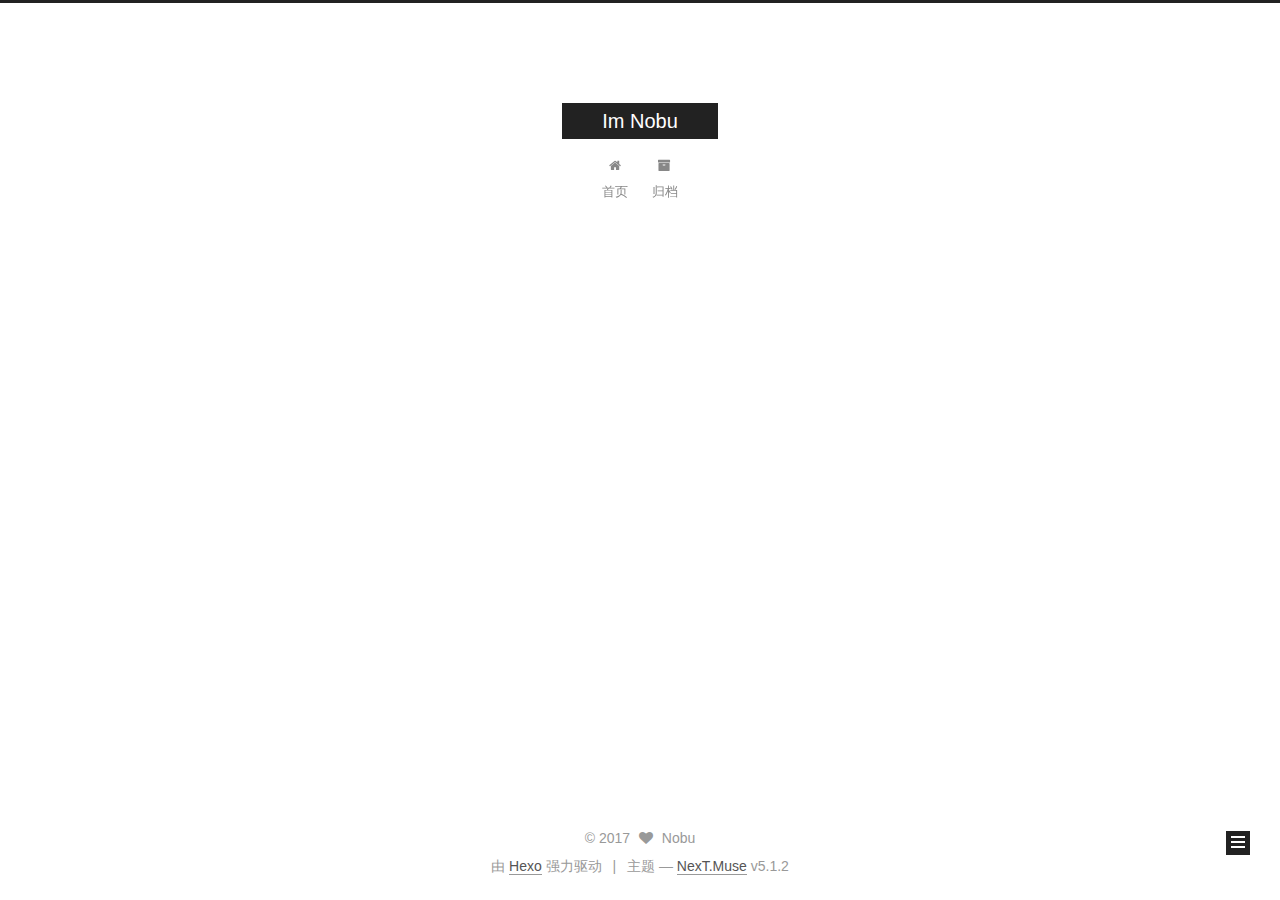
==== commit 872638a1: "更新博客。" ====
--- a/archives/index.html
+++ b/archives/index.html
@@ -5,7 +5,7 @@
   
 
 
-<html class="theme-next gemini use-motion" lang="zh-Hans">
+<html class="theme-next muse use-motion" lang="zh-Hans">
 <head>
   <meta charset="UTF-8"/>
 <meta http-equiv="X-UA-Compatible" content="IE=edge" />
@@ -85,7 +85,7 @@
   var NexT = window.NexT || {};
   var CONFIG = {
     root: '/',
-    scheme: 'Gemini',
+    scheme: 'Muse',
     version: '5.1.2',
     sidebar: {"position":"left","display":"post","offset":12,"offset_float":12,"b2t":false,"scrollpercent":false,"onmobile":false},
     fancybox: true,
@@ -413,7 +413,7 @@
 
   <span class="post-meta-divider">|</span>
 
-  <div class="theme-info">主题 &mdash; <a class="theme-link" href="https://github.com/iissnan/hexo-theme-next">NexT.Gemini</a> v5.1.2</div>
+  <div class="theme-info">主题 &mdash; <a class="theme-link" href="https://github.com/iissnan/hexo-theme-next">NexT.Muse</a> v5.1.2</div>
 
 
         
@@ -497,13 +497,6 @@
   
   
 
-
-  <script type="text/javascript" src="/js/src/affix.js?v=5.1.2"></script>
-
-  <script type="text/javascript" src="/js/src/schemes/pisces.js?v=5.1.2"></script>
-
-
-
   <script type="text/javascript" src="/js/src/scrollspy.js?v=5.1.2"></script>
 <script type="text/javascript" src="/js/src/post-details.js?v=5.1.2"></script>
 
--- a/css/main.css
+++ b/css/main.css
@@ -1818,7 +1818,7 @@
   width: 4px;
   height: 4px;
   border-radius: 50%;
-  background: #f1ff49;
+  background: #a4a408;
 }
 .links-of-blogroll {
   font-size: 13px;
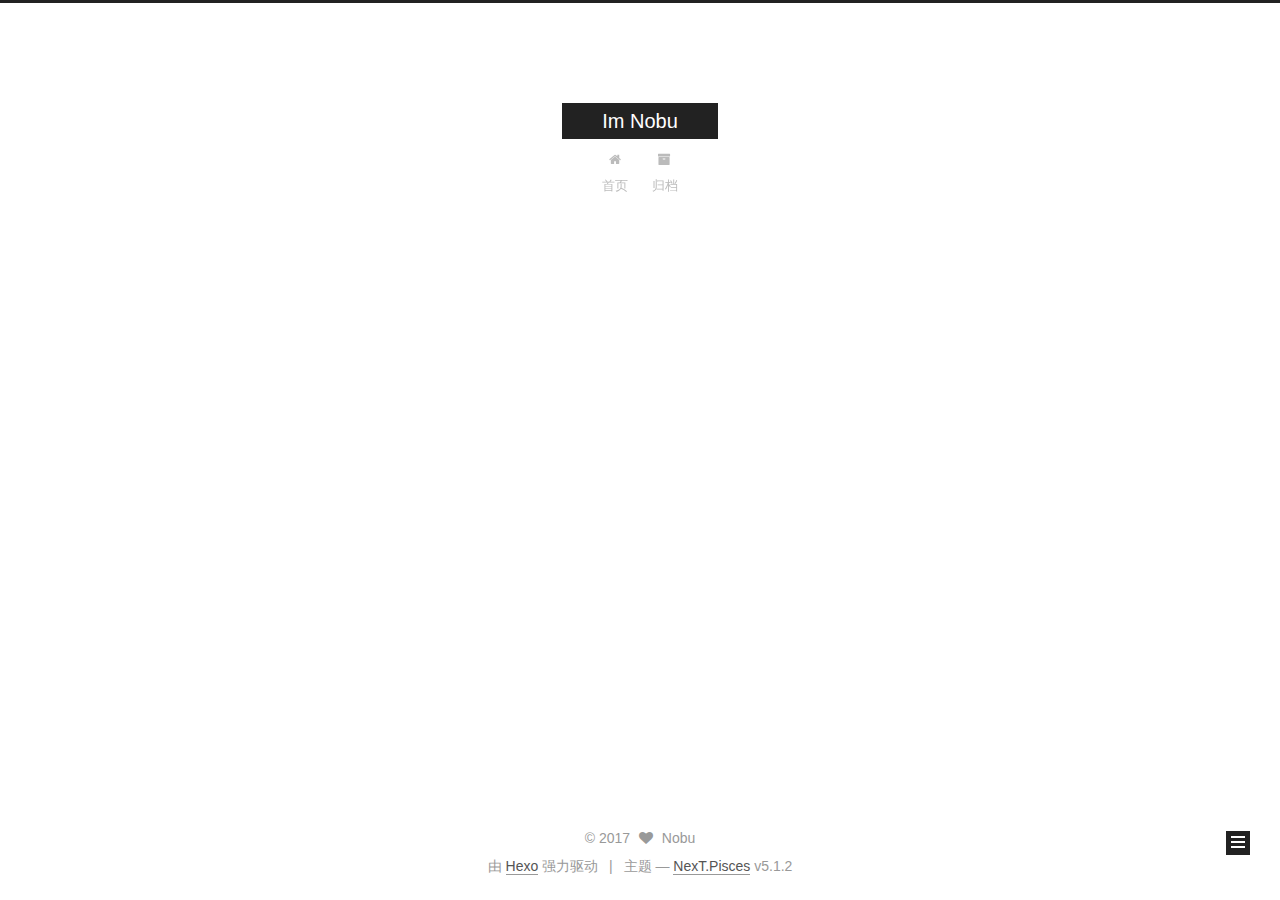
==== commit a23ffb6c: "更新博客。" ====
--- a/archives/index.html
+++ b/archives/index.html
@@ -5,7 +5,7 @@
   
 
 
-<html class="theme-next muse use-motion" lang="zh-Hans">
+<html class="theme-next pisces use-motion" lang="zh-Hans">
 <head>
   <meta charset="UTF-8"/>
 <meta http-equiv="X-UA-Compatible" content="IE=edge" />
@@ -72,7 +72,7 @@
 <meta name="description" content="给梦想一个机会[]~(￣▽￣)~*">
 <meta property="og:type" content="website">
 <meta property="og:title" content="Im Nobu">
-<meta property="og:url" content="http://yoursite.com/archives/index.html">
+<meta property="og:url" content="http://nobu.im/archives/index.html">
 <meta property="og:site_name" content="Im Nobu">
 <meta property="og:description" content="给梦想一个机会[]~(￣▽￣)~*">
 <meta name="twitter:card" content="summary">
@@ -85,7 +85,7 @@
   var NexT = window.NexT || {};
   var CONFIG = {
     root: '/',
-    scheme: 'Muse',
+    scheme: 'Pisces',
     version: '5.1.2',
     sidebar: {"position":"left","display":"post","offset":12,"offset_float":12,"b2t":false,"scrollpercent":false,"onmobile":false},
     fancybox: true,
@@ -107,7 +107,7 @@
 
 
 
-  <link rel="canonical" href="http://yoursite.com/archives/"/>
+  <link rel="canonical" href="http://nobu.im/archives/"/>
 
 
 
@@ -413,7 +413,7 @@
 
   <span class="post-meta-divider">|</span>
 
-  <div class="theme-info">主题 &mdash; <a class="theme-link" href="https://github.com/iissnan/hexo-theme-next">NexT.Muse</a> v5.1.2</div>
+  <div class="theme-info">主题 &mdash; <a class="theme-link" href="https://github.com/iissnan/hexo-theme-next">NexT.Pisces</a> v5.1.2</div>
 
 
         
@@ -497,6 +497,13 @@
   
   
 
+
+  <script type="text/javascript" src="/js/src/affix.js?v=5.1.2"></script>
+
+  <script type="text/javascript" src="/js/src/schemes/pisces.js?v=5.1.2"></script>
+
+
+
   <script type="text/javascript" src="/js/src/scrollspy.js?v=5.1.2"></script>
 <script type="text/javascript" src="/js/src/post-details.js?v=5.1.2"></script>
 
--- a/css/main.css
+++ b/css/main.css
@@ -1818,7 +1818,7 @@
   width: 4px;
   height: 4px;
   border-radius: 50%;
-  background: #a4a408;
+  background: #7dffe8;
 }
 .links-of-blogroll {
   font-size: 13px;
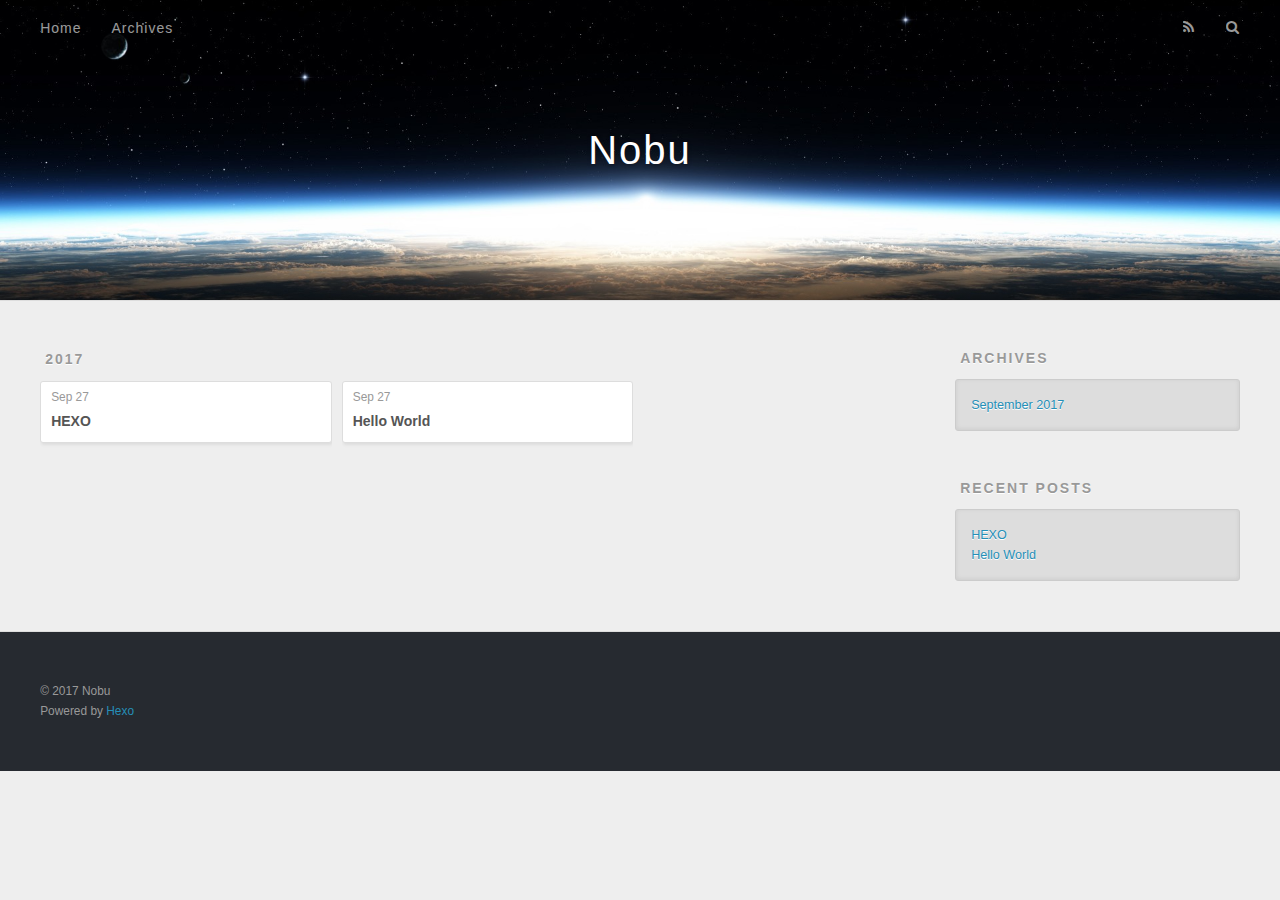
==== commit 37419124: "Site updated: 2017-09-27 19:31:09" ====
--- a/archives/index.html
+++ b/archives/index.html
@@ -1,568 +1,189 @@
 <!DOCTYPE html>
+<html>
+<head>
+  <meta charset="utf-8">
+  
+  <title>Archives | Nobu</title>
+  <meta name="viewport" content="width=device-width, initial-scale=1, maximum-scale=1">
+  <meta property="og:type" content="website">
+<meta property="og:title" content="Nobu">
+<meta property="og:url" content="Jerryisa.coding.me/Hexo/archives/index.html">
+<meta property="og:site_name" content="Nobu">
+<meta name="twitter:card" content="summary">
+<meta name="twitter:title" content="Nobu">
+  
+    <link rel="alternate" href="/atom.xml" title="Nobu" type="application/atom+xml">
+  
+  
+    <link rel="icon" href="/favicon.png">
+  
+  
+    <!--<link href="//fonts.googleapis.com/css?family=Source+Code+Pro" rel="stylesheet" type="text/css">-->
+  
+  <link rel="stylesheet" href="/css/style.css">
+  
 
+</head>
+
+<body>
+  <div id="container">
+    <div id="wrap">
+      <header id="header">
+  <div id="banner"></div>
+  <div id="header-outer" class="outer">
+    <div id="header-title" class="inner">
+      <h1 id="logo-wrap">
+        <a href="/" id="logo">Nobu</a>
+      </h1>
+      
+    </div>
+    <div id="header-inner" class="inner">
+      <nav id="main-nav">
+        <a id="main-nav-toggle" class="nav-icon"></a>
+        
+          <a class="main-nav-link" href="/">Home</a>
+        
+          <a class="main-nav-link" href="/archives">Archives</a>
+        
+      </nav>
+      <nav id="sub-nav">
+        
+          <a id="nav-rss-link" class="nav-icon" href="/atom.xml" title="RSS Feed"></a>
+        
+        <a id="nav-search-btn" class="nav-icon" title="Search"></a>
+      </nav>
+      <div id="search-form-wrap">
+        <form action="//google.com/search" method="get" accept-charset="UTF-8" class="search-form"><input type="search" name="q" results="0" class="search-form-input" placeholder="Search"><button type="submit" class="search-form-submit">&#xF002;</button><input type="hidden" name="sitesearch" value="Jerryisa.coding.me/Hexo"></form>
+      </div>
+    </div>
+  </div>
+</header>
+      <div class="outer">
+        <section id="main">
+  
+  
+    
+    
+      
+      
+      <section class="archives-wrap">
+        <div class="archive-year-wrap">
+          <a href="/archives/2017" class="archive-year">2017</a>
+        </div>
+        <div class="archives">
+    
+    <article class="archive-article archive-type-hello">
+  <div class="archive-article-inner">
+    <header class="archive-article-header">
+      <a href="/2017/09/27/HEXO/" class="archive-article-date">
+  <time datetime="2017-09-27T04:59:49.030Z" itemprop="datePublished">Sep 27</time>
+</a>
+      
+  
+    <h1 itemprop="name">
+      <a class="archive-article-title" href="/2017/09/27/HEXO/">HEXO</a>
+    </h1>
+  
+
+    </header>
+  </div>
+</article>
+  
+    
+    
+    <article class="archive-article archive-type-post">
+  <div class="archive-article-inner">
+    <header class="archive-article-header">
+      <a href="/2017/09/27/hello-world/" class="archive-article-date">
+  <time datetime="2017-09-27T04:46:02.940Z" itemprop="datePublished">Sep 27</time>
+</a>
+      
+  
+    <h1 itemprop="name">
+      <a class="archive-article-title" href="/2017/09/27/hello-world/">Hello World</a>
+    </h1>
+  
+
+    </header>
+  </div>
+</article>
+  
+  
+    </div></section>
+  
+
+</section>
+        
+          <aside id="sidebar">
+  
+    
+
+  
+    
+
+  
+    
+  
+    
+  <div class="widget-wrap">
+    <h3 class="widget-title">Archives</h3>
+    <div class="widget">
+      <ul class="archive-list"><li class="archive-list-item"><a class="archive-list-link" href="/archives/2017/09/">September 2017</a></li></ul>
+    </div>
+  </div>
 
 
   
-
-
-<html class="theme-next pisces use-motion" lang="zh-Hans">
-<head>
-  <meta charset="UTF-8"/>
-<meta http-equiv="X-UA-Compatible" content="IE=edge" />
-<meta name="viewport" content="width=device-width, initial-scale=1, maximum-scale=1"/>
-<meta name="theme-color" content="#222">
-
-
-
-
-
-
-
-
-
-<meta http-equiv="Cache-Control" content="no-transform" />
-<meta http-equiv="Cache-Control" content="no-siteapp" />
-
-
-
-
-
-
-
-
-
-
-
-
-
-
-
-
-  
-  
-  <link href="/lib/fancybox/source/jquery.fancybox.css?v=2.1.5" rel="stylesheet" type="text/css" />
-
-
-
-
-
-
-
-<link href="/lib/font-awesome/css/font-awesome.min.css?v=4.6.2" rel="stylesheet" type="text/css" />
-
-<link href="/css/main.css?v=5.1.2" rel="stylesheet" type="text/css" />
-
-
-  <meta name="keywords" content="Hexo, NexT" />
-
-
-
-
-
-
-
-
-  <link rel="shortcut icon" type="image/x-icon" href="/favicon.ico?v=5.1.2" />
-
-
-
-
-
-
-<meta name="description" content="给梦想一个机会[]~(￣▽￣)~*">
-<meta property="og:type" content="website">
-<meta property="og:title" content="Im Nobu">
-<meta property="og:url" content="http://nobu.im/archives/index.html">
-<meta property="og:site_name" content="Im Nobu">
-<meta property="og:description" content="给梦想一个机会[]~(￣▽￣)~*">
-<meta name="twitter:card" content="summary">
-<meta name="twitter:title" content="Im Nobu">
-<meta name="twitter:description" content="给梦想一个机会[]~(￣▽￣)~*">
-
-
-
-<script type="text/javascript" id="hexo.configurations">
-  var NexT = window.NexT || {};
-  var CONFIG = {
-    root: '/',
-    scheme: 'Pisces',
-    version: '5.1.2',
-    sidebar: {"position":"left","display":"post","offset":12,"offset_float":12,"b2t":false,"scrollpercent":false,"onmobile":false},
-    fancybox: true,
-    tabs: true,
-    motion: {"enable":true,"async":false,"transition":{"post_block":"fadeIn","post_header":"slideDownIn","post_body":"slideDownIn","coll_header":"slideLeftIn"}},
-    duoshuo: {
-      userId: '0',
-      author: '博主'
-    },
-    algolia: {
-      applicationID: '',
-      apiKey: '',
-      indexName: '',
-      hits: {"per_page":10},
-      labels: {"input_placeholder":"Search for Posts","hits_empty":"We didn't find any results for the search: ${query}","hits_stats":"${hits} results found in ${time} ms"}
-    }
-  };
-</script>
-
-
-
-  <link rel="canonical" href="http://nobu.im/archives/"/>
-
-
-
-
-
-  <title>归档 | Im Nobu</title>
-  
-
-
-
-
-
-
-
-
-</head>
-
-<body itemscope itemtype="http://schema.org/WebPage" lang="zh-Hans">
-
-  
-  
     
-  
-
-  <div class="container sidebar-position-left page-archive">
-    <div class="headband"></div>
-
-    <header id="header" class="header" itemscope itemtype="http://schema.org/WPHeader">
-      <div class="header-inner"><div class="site-brand-wrapper">
-  <div class="site-meta ">
-    
-
-    <div class="custom-logo-site-title">
-      <a href="/"  class="brand" rel="start">
-        <span class="logo-line-before"><i></i></span>
-        <span class="site-title">Im Nobu</span>
-        <span class="logo-line-after"><i></i></span>
-      </a>
-    </div>
-      
-        <p class="site-subtitle"></p>
-      
-  </div>
-
-  <div class="site-nav-toggle">
-    <button>
-      <span class="btn-bar"></span>
-      <span class="btn-bar"></span>
-      <span class="btn-bar"></span>
-    </button>
-  </div>
-</div>
-
-<nav class="site-nav">
-  
-
-  
-    <ul id="menu" class="menu">
-      
+  <div class="widget-wrap">
+    <h3 class="widget-title">Recent Posts</h3>
+    <div class="widget">
+      <ul>
         
-        <li class="menu-item menu-item-home">
-          <a href="/" rel="section">
-            
-              <i class="menu-item-icon fa fa-fw fa-home"></i> <br />
-            
-            首页
-          </a>
-        </li>
-      
+          <li>
+            <a href="/2017/09/27/HEXO/">HEXO</a>
+          </li>
         
-        <li class="menu-item menu-item-archives">
-          <a href="/archives/" rel="section">
-            
-              <i class="menu-item-icon fa fa-fw fa-archive"></i> <br />
-            
-            归档
-          </a>
-        </li>
-      
-
-      
-    </ul>
-  
-
-  
-</nav>
-
-
-
- </div>
-    </header>
-
-    <main id="main" class="main">
-      <div class="main-inner">
-        <div class="content-wrap">
-          <div id="content" class="content">
-            
-
-  
-  
-  
-  <div class="post-block archive">
-    <div id="posts" class="posts-collapse">
-      <span class="archive-move-on"></span>
-
-      <span class="archive-page-counter">
+          <li>
+            <a href="/2017/09/27/hello-world/">Hello World</a>
+          </li>
         
-        
-        
-          
-        
-        嗯..! 目前共计 2 篇日志。 继续努力。
-      </span>
-
-      
-
-        
-        
-        
-
-        
-          
-          <div class="collection-title">
-            <h1 class="archive-year" id="archive-year-2017">2017</h1>
-          </div>
-        
-        
-
-        
-
-  <article class="post post-type-normal" itemscope itemtype="http://schema.org/Article">
-    <header class="post-header">
-
-      <h2 class="post-title">
-        
-            <a class="post-title-link" href="/2017/09/27/HEXO/" itemprop="url">
-              
-                <span itemprop="name">HEXO</span>
-              
-            </a>
-        
-      </h2>
-
-      <div class="post-meta">
-        <time class="post-time" itemprop="dateCreated"
-              datetime="2017-09-27T12:59:49+08:00"
-              content="2017-09-27" >
-          09-27
-        </time>
-      </div>
-
-    </header>
-  </article>
-
-
-
-      
-
-        
-        
-        
-
-        
-        
-
-        
-
-  <article class="post post-type-normal" itemscope itemtype="http://schema.org/Article">
-    <header class="post-header">
-
-      <h2 class="post-title">
-        
-            <a class="post-title-link" href="/2017/09/27/hello-world/" itemprop="url">
-              
-                <span itemprop="name">Hello World</span>
-              
-            </a>
-        
-      </h2>
-
-      <div class="post-meta">
-        <time class="post-time" itemprop="dateCreated"
-              datetime="2017-09-27T12:46:02+08:00"
-              content="2017-09-27" >
-          09-27
-        </time>
-      </div>
-
-    </header>
-  </article>
-
-
-
-      
-
-    </div>
-  </div>
-  
-  
-  
-
-  
-
-
-
-          </div>
-          
-
-
-          
-
-        </div>
-        
-          
-  
-  <div class="sidebar-toggle">
-    <div class="sidebar-toggle-line-wrap">
-      <span class="sidebar-toggle-line sidebar-toggle-line-first"></span>
-      <span class="sidebar-toggle-line sidebar-toggle-line-middle"></span>
-      <span class="sidebar-toggle-line sidebar-toggle-line-last"></span>
+      </ul>
     </div>
   </div>
 
-  <aside id="sidebar" class="sidebar">
+  
+</aside>
+        
+      </div>
+      <footer id="footer">
+  
+  <div class="outer">
+    <div id="footer-info" class="inner">
+      &copy; 2017 Nobu<br>
+      Powered by <a href="http://hexo.io/" target="_blank">Hexo</a>
+    </div>
+  </div>
+</footer>
+    </div>
+    <nav id="mobile-nav">
+  
+    <a href="/" class="mobile-nav-link">Home</a>
+  
+    <a href="/archives" class="mobile-nav-link">Archives</a>
+  
+</nav>
     
-    <div class="sidebar-inner">
 
-      
-
-      
-
-      <section class="site-overview sidebar-panel sidebar-panel-active">
-        <div class="site-author motion-element" itemprop="author" itemscope itemtype="http://schema.org/Person">
-          
-            <p class="site-author-name" itemprop="name">Nobu</p>
-            <p class="site-description motion-element" itemprop="description">给梦想一个机会<br>[]~(￣▽￣)~*</p>
-        </div>
-
-        <nav class="site-state motion-element">
-
-          
-            <div class="site-state-item site-state-posts">
-            
-              <a href="/archives/">
-            
-                <span class="site-state-item-count">2</span>
-                <span class="site-state-item-name">日志</span>
-              </a>
-            </div>
-          
-
-          
-
-          
-
-        </nav>
-
-        
-
-        <div class="links-of-author motion-element">
-          
-        </div>
-
-        
-        
-
-        
-        
-
-        
+<script src="/js/jquery.min.js"></script>
 
 
-      </section>
-
-      
-
-      
-
-    </div>
-  </aside>
+  <link rel="stylesheet" href="/fancybox/jquery.fancybox.css">
+  <script src="/fancybox/jquery.fancybox.pack.js"></script>
 
 
-        
-      </div>
-    </main>
-
-    <footer id="footer" class="footer">
-      <div class="footer-inner">
-        <div class="copyright" >
-  
-  &copy; 
-  <span itemprop="copyrightYear">2017</span>
-  <span class="with-love">
-    <i class="fa fa-heart"></i>
-  </span>
-  <span class="author" itemprop="copyrightHolder">Nobu</span>
-
-  
-</div>
-
-
-  <div class="powered-by">由 <a class="theme-link" href="https://hexo.io">Hexo</a> 强力驱动</div>
-
-  <span class="post-meta-divider">|</span>
-
-  <div class="theme-info">主题 &mdash; <a class="theme-link" href="https://github.com/iissnan/hexo-theme-next">NexT.Pisces</a> v5.1.2</div>
-
-
-        
-
-
-
-
-
-
-
-        
-      </div>
-    </footer>
-
-    
-      <div class="back-to-top">
-        <i class="fa fa-arrow-up"></i>
-        
-      </div>
-    
+<script src="/js/script.js"></script>
 
   </div>
-
-  
-
-<script type="text/javascript">
-  if (Object.prototype.toString.call(window.Promise) !== '[object Function]') {
-    window.Promise = null;
-  }
-</script>
-
-
-
-
-
-
-
-
-
-  
-
-
-
-
-
-
-
-
-
-
-
-
-  
-  <script type="text/javascript" src="/lib/jquery/index.js?v=2.1.3"></script>
-
-  
-  <script type="text/javascript" src="/lib/fastclick/lib/fastclick.min.js?v=1.0.6"></script>
-
-  
-  <script type="text/javascript" src="/lib/jquery_lazyload/jquery.lazyload.js?v=1.9.7"></script>
-
-  
-  <script type="text/javascript" src="/lib/velocity/velocity.min.js?v=1.2.1"></script>
-
-  
-  <script type="text/javascript" src="/lib/velocity/velocity.ui.min.js?v=1.2.1"></script>
-
-  
-  <script type="text/javascript" src="/lib/fancybox/source/jquery.fancybox.pack.js?v=2.1.5"></script>
-
-
-  
-
-
-  <script type="text/javascript" src="/js/src/utils.js?v=5.1.2"></script>
-
-  <script type="text/javascript" src="/js/src/motion.js?v=5.1.2"></script>
-
-
-
-  
-  
-
-
-  <script type="text/javascript" src="/js/src/affix.js?v=5.1.2"></script>
-
-  <script type="text/javascript" src="/js/src/schemes/pisces.js?v=5.1.2"></script>
-
-
-
-  <script type="text/javascript" src="/js/src/scrollspy.js?v=5.1.2"></script>
-<script type="text/javascript" src="/js/src/post-details.js?v=5.1.2"></script>
-
-
-  
-
-  
-
-
-  <script type="text/javascript" src="/js/src/bootstrap.js?v=5.1.2"></script>
-
-
-
-  
-
-
-  
-
-
-
-
-	
-
-
-
-
-
-  
-
-
-
-
-
-  
-
-
-
-
-
-
-
-
-  
-
-
-
-
-
-  
-
-  
-
-  
-
-  
-
-  
-
-  
-
 </body>
-</html>
+</html>--- a/css/style.css
+++ b/css/style.css
@@ -0,0 +1,1374 @@
+body {
+  width: 100%;
+}
+body:before,
+body:after {
+  content: "";
+  display: table;
+}
+body:after {
+  clear: both;
+}
+html,
+body,
+div,
+span,
+applet,
+object,
+iframe,
+h1,
+h2,
+h3,
+h4,
+h5,
+h6,
+p,
+blockquote,
+pre,
+a,
+abbr,
+acronym,
+address,
+big,
+cite,
+code,
+del,
+dfn,
+em,
+img,
+ins,
+kbd,
+q,
+s,
+samp,
+small,
+strike,
+strong,
+sub,
+sup,
+tt,
+var,
+dl,
+dt,
+dd,
+ol,
+ul,
+li,
+fieldset,
+form,
+label,
+legend,
+table,
+caption,
+tbody,
+tfoot,
+thead,
+tr,
+th,
+td {
+  margin: 0;
+  padding: 0;
+  border: 0;
+  outline: 0;
+  font-weight: inherit;
+  font-style: inherit;
+  font-family: inherit;
+  font-size: 100%;
+  vertical-align: baseline;
+}
+body {
+  line-height: 1;
+  color: #000;
+  background: #fff;
+}
+ol,
+ul {
+  list-style: none;
+}
+table {
+  border-collapse: separate;
+  border-spacing: 0;
+  vertical-align: middle;
+}
+caption,
+th,
+td {
+  text-align: left;
+  font-weight: normal;
+  vertical-align: middle;
+}
+a img {
+  border: none;
+}
+input,
+button {
+  margin: 0;
+  padding: 0;
+}
+input::-moz-focus-inner,
+button::-moz-focus-inner {
+  border: 0;
+  padding: 0;
+}
+@font-face {
+  font-family: FontAwesome;
+  font-style: normal;
+  font-weight: normal;
+  src: url("fonts/fontawesome-webfont.eot?v=#4.0.3");
+  src: url("fonts/fontawesome-webfont.eot?#iefix&v=#4.0.3") format("embedded-opentype"), url("fonts/fontawesome-webfont.woff?v=#4.0.3") format("woff"), url("fonts/fontawesome-webfont.ttf?v=#4.0.3") format("truetype"), url("fonts/fontawesome-webfont.svg#fontawesomeregular?v=#4.0.3") format("svg");
+}
+html,
+body,
+#container {
+  height: 100%;
+}
+body {
+  background: #eee;
+  font: 14px "Helvetica Neue", Helvetica, Arial, sans-serif;
+  -webkit-text-size-adjust: 100%;
+}
+.outer {
+  max-width: 1220px;
+  margin: 0 auto;
+  padding: 0 20px;
+}
+.outer:before,
+.outer:after {
+  content: "";
+  display: table;
+}
+.outer:after {
+  clear: both;
+}
+.inner {
+  display: inline;
+  float: left;
+  width: 98.33333333333333%;
+  margin: 0 0.833333333333333%;
+}
+.left,
+.alignleft {
+  float: left;
+}
+.right,
+.alignright {
+  float: right;
+}
+.clear {
+  clear: both;
+}
+#container {
+  position: relative;
+}
+.mobile-nav-on {
+  overflow: hidden;
+}
+#wrap {
+  height: 100%;
+  width: 100%;
+  position: absolute;
+  top: 0;
+  left: 0;
+  -webkit-transition: 0.2s ease-out;
+  -moz-transition: 0.2s ease-out;
+  -ms-transition: 0.2s ease-out;
+  transition: 0.2s ease-out;
+  z-index: 1;
+  background: #eee;
+}
+.mobile-nav-on #wrap {
+  left: 280px;
+}
+@media screen and (min-width: 768px) {
+  #main {
+    display: inline;
+    float: left;
+    width: 73.33333333333333%;
+    margin: 0 0.833333333333333%;
+  }
+}
+.article-date,
+.article-category-link,
+.archive-year,
+.widget-title {
+  text-decoration: none;
+  text-transform: uppercase;
+  letter-spacing: 2px;
+  color: #999;
+  margin-bottom: 1em;
+  margin-left: 5px;
+  line-height: 1em;
+  text-shadow: 0 1px #fff;
+  font-weight: bold;
+}
+.article-inner,
+.archive-article-inner {
+  background: #fff;
+  -webkit-box-shadow: 1px 2px 3px #ddd;
+  box-shadow: 1px 2px 3px #ddd;
+  border: 1px solid #ddd;
+  border-radius: 3px;
+}
+.article-entry h1,
+.widget h1 {
+  font-size: 2em;
+}
+.article-entry h2,
+.widget h2 {
+  font-size: 1.5em;
+}
+.article-entry h3,
+.widget h3 {
+  font-size: 1.3em;
+}
+.article-entry h4,
+.widget h4 {
+  font-size: 1.2em;
+}
+.article-entry h5,
+.widget h5 {
+  font-size: 1em;
+}
+.article-entry h6,
+.widget h6 {
+  font-size: 1em;
+  color: #999;
+}
+.article-entry hr,
+.widget hr {
+  border: 1px dashed #ddd;
+}
+.article-entry strong,
+.widget strong {
+  font-weight: bold;
+}
+.article-entry em,
+.widget em,
+.article-entry cite,
+.widget cite {
+  font-style: italic;
+}
+.article-entry sup,
+.widget sup,
+.article-entry sub,
+.widget sub {
+  font-size: 0.75em;
+  line-height: 0;
+  position: relative;
+  vertical-align: baseline;
+}
+.article-entry sup,
+.widget sup {
+  top: -0.5em;
+}
+.article-entry sub,
+.widget sub {
+  bottom: -0.2em;
+}
+.article-entry small,
+.widget small {
+  font-size: 0.85em;
+}
+.article-entry acronym,
+.widget acronym,
+.article-entry abbr,
+.widget abbr {
+  border-bottom: 1px dotted;
+}
+.article-entry ul,
+.widget ul,
+.article-entry ol,
+.widget ol,
+.article-entry dl,
+.widget dl {
+  margin: 0 20px;
+  line-height: 1.6em;
+}
+.article-entry ul ul,
+.widget ul ul,
+.article-entry ol ul,
+.widget ol ul,
+.article-entry ul ol,
+.widget ul ol,
+.article-entry ol ol,
+.widget ol ol {
+  margin-top: 0;
+  margin-bottom: 0;
+}
+.article-entry ul,
+.widget ul {
+  list-style: disc;
+}
+.article-entry ol,
+.widget ol {
+  list-style: decimal;
+}
+.article-entry dt,
+.widget dt {
+  font-weight: bold;
+}
+#header {
+  height: 300px;
+  position: relative;
+  border-bottom: 1px solid #ddd;
+}
+#header:before,
+#header:after {
+  content: "";
+  position: absolute;
+  left: 0;
+  right: 0;
+  height: 40px;
+}
+#header:before {
+  top: 0;
+  background: -webkit-linear-gradient(rgba(0,0,0,0.2), transparent);
+  background: -moz-linear-gradient(rgba(0,0,0,0.2), transparent);
+  background: -ms-linear-gradient(rgba(0,0,0,0.2), transparent);
+  background: linear-gradient(rgba(0,0,0,0.2), transparent);
+}
+#header:after {
+  bottom: 0;
+  background: -webkit-linear-gradient(transparent, rgba(0,0,0,0.2));
+  background: -moz-linear-gradient(transparent, rgba(0,0,0,0.2));
+  background: -ms-linear-gradient(transparent, rgba(0,0,0,0.2));
+  background: linear-gradient(transparent, rgba(0,0,0,0.2));
+}
+#header-outer {
+  height: 100%;
+  position: relative;
+}
+#header-inner {
+  position: relative;
+  overflow: hidden;
+}
+#banner {
+  position: absolute;
+  top: 0;
+  left: 0;
+  width: 100%;
+  height: 100%;
+  background: url("images/banner.jpg") center #000;
+  -webkit-background-size: cover;
+  -moz-background-size: cover;
+  background-size: cover;
+  z-index: -1;
+}
+#header-title {
+  text-align: center;
+  height: 40px;
+  position: absolute;
+  top: 50%;
+  left: 0;
+  margin-top: -20px;
+}
+#logo,
+#subtitle {
+  text-decoration: none;
+  color: #fff;
+  font-weight: 300;
+  text-shadow: 0 1px 4px rgba(0,0,0,0.3);
+}
+#logo {
+  font-size: 40px;
+  line-height: 40px;
+  letter-spacing: 2px;
+}
+#subtitle {
+  font-size: 16px;
+  line-height: 16px;
+  letter-spacing: 1px;
+}
+#subtitle-wrap {
+  margin-top: 16px;
+}
+#main-nav {
+  float: left;
+  margin-left: -15px;
+}
+.nav-icon,
+.main-nav-link {
+  float: left;
+  color: #fff;
+  opacity: 0.6;
+  text-decoration: none;
+  text-shadow: 0 1px rgba(0,0,0,0.2);
+  -webkit-transition: opacity 0.2s;
+  -moz-transition: opacity 0.2s;
+  -ms-transition: opacity 0.2s;
+  transition: opacity 0.2s;
+  display: block;
+  padding: 20px 15px;
+}
+.nav-icon:hover,
+.main-nav-link:hover {
+  opacity: 1;
+}
+.nav-icon {
+  font-family: FontAwesome;
+  text-align: center;
+  font-size: 14px;
+  width: 14px;
+  height: 14px;
+  padding: 20px 15px;
+  position: relative;
+  cursor: pointer;
+}
+.main-nav-link {
+  font-weight: 300;
+  letter-spacing: 1px;
+}
+@media screen and (max-width: 479px) {
+  .main-nav-link {
+    display: none;
+  }
+}
+#main-nav-toggle {
+  display: none;
+}
+#main-nav-toggle:before {
+  content: "\f0c9";
+}
+@media screen and (max-width: 479px) {
+  #main-nav-toggle {
+    display: block;
+  }
+}
+#sub-nav {
+  float: right;
+  margin-right: -15px;
+}
+#nav-rss-link:before {
+  content: "\f09e";
+}
+#nav-search-btn:before {
+  content: "\f002";
+}
+#search-form-wrap {
+  position: absolute;
+  top: 15px;
+  width: 150px;
+  height: 30px;
+  right: -150px;
+  opacity: 0;
+  -webkit-transition: 0.2s ease-out;
+  -moz-transition: 0.2s ease-out;
+  -ms-transition: 0.2s ease-out;
+  transition: 0.2s ease-out;
+}
+#search-form-wrap.on {
+  opacity: 1;
+  right: 0;
+}
+@media screen and (max-width: 479px) {
+  #search-form-wrap {
+    width: 100%;
+    right: -100%;
+  }
+}
+.search-form {
+  position: absolute;
+  top: 0;
+  left: 0;
+  right: 0;
+  background: #fff;
+  padding: 5px 15px;
+  border-radius: 15px;
+  -webkit-box-shadow: 0 0 10px rgba(0,0,0,0.3);
+  box-shadow: 0 0 10px rgba(0,0,0,0.3);
+}
+.search-form-input {
+  border: none;
+  background: none;
+  color: #555;
+  width: 100%;
+  font: 13px "Helvetica Neue", Helvetica, Arial, sans-serif;
+  outline: none;
+}
+.search-form-input::-webkit-search-results-decoration,
+.search-form-input::-webkit-search-cancel-button {
+  -webkit-appearance: none;
+}
+.search-form-submit {
+  position: absolute;
+  top: 50%;
+  right: 10px;
+  margin-top: -7px;
+  font: 13px FontAwesome;
+  border: none;
+  background: none;
+  color: #bbb;
+  cursor: pointer;
+}
+.search-form-submit:hover,
+.search-form-submit:focus {
+  color: #777;
+}
+.article {
+  margin: 50px 0;
+}
+.article-inner {
+  overflow: hidden;
+}
+.article-meta:before,
+.article-meta:after {
+  content: "";
+  display: table;
+}
+.article-meta:after {
+  clear: both;
+}
+.article-date {
+  float: left;
+}
+.article-category {
+  float: left;
+  line-height: 1em;
+  color: #ccc;
+  text-shadow: 0 1px #fff;
+  margin-left: 8px;
+}
+.article-category:before {
+  content: "\2022";
+}
+.article-category-link {
+  margin: 0 12px 1em;
+}
+.article-header {
+  padding: 20px 20px 0;
+}
+.article-title {
+  text-decoration: none;
+  font-size: 2em;
+  font-weight: bold;
+  color: #555;
+  line-height: 1.1em;
+  -webkit-transition: color 0.2s;
+  -moz-transition: color 0.2s;
+  -ms-transition: color 0.2s;
+  transition: color 0.2s;
+}
+a.article-title:hover {
+  color: #258fb8;
+}
+.article-entry {
+  color: #555;
+  padding: 0 20px;
+}
+.article-entry:before,
+.article-entry:after {
+  content: "";
+  display: table;
+}
+.article-entry:after {
+  clear: both;
+}
+.article-entry p,
+.article-entry table {
+  line-height: 1.6em;
+  margin: 1.6em 0;
+}
+.article-entry h1,
+.article-entry h2,
+.article-entry h3,
+.article-entry h4,
+.article-entry h5,
+.article-entry h6 {
+  font-weight: bold;
+}
+.article-entry h1,
+.article-entry h2,
+.article-entry h3,
+.article-entry h4,
+.article-entry h5,
+.article-entry h6 {
+  line-height: 1.1em;
+  margin: 1.1em 0;
+}
+.article-entry a {
+  color: #258fb8;
+  text-decoration: none;
+}
+.article-entry a:hover {
+  text-decoration: underline;
+}
+.article-entry ul,
+.article-entry ol,
+.article-entry dl {
+  margin-top: 1.6em;
+  margin-bottom: 1.6em;
+}
+.article-entry img,
+.article-entry video {
+  max-width: 100%;
+  height: auto;
+  display: block;
+  margin: auto;
+}
+.article-entry iframe {
+  border: none;
+}
+.article-entry table {
+  width: 100%;
+  border-collapse: collapse;
+  border-spacing: 0;
+}
+.article-entry th {
+  font-weight: bold;
+  border-bottom: 3px solid #ddd;
+  padding-bottom: 0.5em;
+}
+.article-entry td {
+  border-bottom: 1px solid #ddd;
+  padding: 10px 0;
+}
+.article-entry blockquote {
+  font-family: Georgia, "Times New Roman", serif;
+  font-size: 1.4em;
+  margin: 1.6em 20px;
+  text-align: center;
+}
+.article-entry blockquote footer {
+  font-size: 14px;
+  margin: 1.6em 0;
+  font-family: "Helvetica Neue", Helvetica, Arial, sans-serif;
+}
+.article-entry blockquote footer cite:before {
+  content: "—";
+  padding: 0 0.5em;
+}
+.article-entry .pullquote {
+  text-align: left;
+  width: 45%;
+  margin: 0;
+}
+.article-entry .pullquote.left {
+  margin-left: 0.5em;
+  margin-right: 1em;
+}
+.article-entry .pullquote.right {
+  margin-right: 0.5em;
+  margin-left: 1em;
+}
+.article-entry .caption {
+  color: #999;
+  display: block;
+  font-size: 0.9em;
+  margin-top: 0.5em;
+  position: relative;
+  text-align: center;
+}
+.article-entry .video-container {
+  position: relative;
+  padding-top: 56.25%;
+  height: 0;
+  overflow: hidden;
+}
+.article-entry .video-container iframe,
+.article-entry .video-container object,
+.article-entry .video-container embed {
+  position: absolute;
+  top: 0;
+  left: 0;
+  width: 100%;
+  height: 100%;
+  margin-top: 0;
+}
+.article-more-link a {
+  display: inline-block;
+  line-height: 1em;
+  padding: 6px 15px;
+  border-radius: 15px;
+  background: #eee;
+  color: #999;
+  text-shadow: 0 1px #fff;
+  text-decoration: none;
+}
+.article-more-link a:hover {
+  background: #258fb8;
+  color: #fff;
+  text-decoration: none;
+  text-shadow: 0 1px #1e7293;
+}
+.article-footer {
+  font-size: 0.85em;
+  line-height: 1.6em;
+  border-top: 1px solid #ddd;
+  padding-top: 1.6em;
+  margin: 0 20px 20px;
+}
+.article-footer:before,
+.article-footer:after {
+  content: "";
+  display: table;
+}
+.article-footer:after {
+  clear: both;
+}
+.article-footer a {
+  color: #999;
+  text-decoration: none;
+}
+.article-footer a:hover {
+  color: #555;
+}
+.article-tag-list-item {
+  float: left;
+  margin-right: 10px;
+}
+.article-tag-list-link:before {
+  content: "#";
+}
+.article-comment-link {
+  float: right;
+}
+.article-comment-link:before {
+  content: "\f075";
+  font-family: FontAwesome;
+  padding-right: 8px;
+}
+.article-share-link {
+  cursor: pointer;
+  float: right;
+  margin-left: 20px;
+}
+.article-share-link:before {
+  content: "\f064";
+  font-family: FontAwesome;
+  padding-right: 6px;
+}
+#article-nav {
+  position: relative;
+}
+#article-nav:before,
+#article-nav:after {
+  content: "";
+  display: table;
+}
+#article-nav:after {
+  clear: both;
+}
+@media screen and (min-width: 768px) {
+  #article-nav {
+    margin: 50px 0;
+  }
+  #article-nav:before {
+    width: 8px;
+    height: 8px;
+    position: absolute;
+    top: 50%;
+    left: 50%;
+    margin-top: -4px;
+    margin-left: -4px;
+    content: "";
+    border-radius: 50%;
+    background: #ddd;
+    -webkit-box-shadow: 0 1px 2px #fff;
+    box-shadow: 0 1px 2px #fff;
+  }
+}
+.article-nav-link-wrap {
+  text-decoration: none;
+  text-shadow: 0 1px #fff;
+  color: #999;
+  -webkit-box-sizing: border-box;
+  -moz-box-sizing: border-box;
+  box-sizing: border-box;
+  margin-top: 50px;
+  text-align: center;
+  display: block;
+}
+.article-nav-link-wrap:hover {
+  color: #555;
+}
+@media screen and (min-width: 768px) {
+  .article-nav-link-wrap {
+    width: 50%;
+    margin-top: 0;
+  }
+}
+@media screen and (min-width: 768px) {
+  #article-nav-newer {
+    float: left;
+    text-align: right;
+    padding-right: 20px;
+  }
+}
+@media screen and (min-width: 768px) {
+  #article-nav-older {
+    float: right;
+    text-align: left;
+    padding-left: 20px;
+  }
+}
+.article-nav-caption {
+  text-transform: uppercase;
+  letter-spacing: 2px;
+  color: #ddd;
+  line-height: 1em;
+  font-weight: bold;
+}
+#article-nav-newer .article-nav-caption {
+  margin-right: -2px;
+}
+.article-nav-title {
+  font-size: 0.85em;
+  line-height: 1.6em;
+  margin-top: 0.5em;
+}
+.article-share-box {
+  position: absolute;
+  display: none;
+  background: #fff;
+  -webkit-box-shadow: 1px 2px 10px rgba(0,0,0,0.2);
+  box-shadow: 1px 2px 10px rgba(0,0,0,0.2);
+  border-radius: 3px;
+  margin-left: -145px;
+  overflow: hidden;
+  z-index: 1;
+}
+.article-share-box.on {
+  display: block;
+}
+.article-share-input {
+  width: 100%;
+  background: none;
+  -webkit-box-sizing: border-box;
+  -moz-box-sizing: border-box;
+  box-sizing: border-box;
+  font: 14px "Helvetica Neue", Helvetica, Arial, sans-serif;
+  padding: 0 15px;
+  color: #555;
+  outline: none;
+  border: 1px solid #ddd;
+  border-radius: 3px 3px 0 0;
+  height: 36px;
+  line-height: 36px;
+}
+.article-share-links {
+  background: #eee;
+}
+.article-share-links:before,
+.article-share-links:after {
+  content: "";
+  display: table;
+}
+.article-share-links:after {
+  clear: both;
+}
+.article-share-twitter,
+.article-share-facebook,
+.article-share-pinterest,
+.article-share-google {
+  width: 50px;
+  height: 36px;
+  display: block;
+  float: left;
+  position: relative;
+  color: #999;
+  text-shadow: 0 1px #fff;
+}
+.article-share-twitter:before,
+.article-share-facebook:before,
+.article-share-pinterest:before,
+.article-share-google:before {
+  font-size: 20px;
+  font-family: FontAwesome;
+  width: 20px;
+  height: 20px;
+  position: absolute;
+  top: 50%;
+  left: 50%;
+  margin-top: -10px;
+  margin-left: -10px;
+  text-align: center;
+}
+.article-share-twitter:hover,
+.article-share-facebook:hover,
+.article-share-pinterest:hover,
+.article-share-google:hover {
+  color: #fff;
+}
+.article-share-twitter:before {
+  content: "\f099";
+}
+.article-share-twitter:hover {
+  background: #00aced;
+  text-shadow: 0 1px #008abe;
+}
+.article-share-facebook:before {
+  content: "\f09a";
+}
+.article-share-facebook:hover {
+  background: #3b5998;
+  text-shadow: 0 1px #2f477a;
+}
+.article-share-pinterest:before {
+  content: "\f0d2";
+}
+.article-share-pinterest:hover {
+  background: #cb2027;
+  text-shadow: 0 1px #a21a1f;
+}
+.article-share-google:before {
+  content: "\f0d5";
+}
+.article-share-google:hover {
+  background: #dd4b39;
+  text-shadow: 0 1px #be3221;
+}
+.article-gallery {
+  background: #000;
+  position: relative;
+}
+.article-gallery-photos {
+  position: relative;
+  overflow: hidden;
+}
+.article-gallery-img {
+  display: none;
+  max-width: 100%;
+}
+.article-gallery-img:first-child {
+  display: block;
+}
+.article-gallery-img.loaded {
+  position: absolute;
+  display: block;
+}
+.article-gallery-img img {
+  display: block;
+  max-width: 100%;
+  margin: 0 auto;
+}
+#comments {
+  background: #fff;
+  -webkit-box-shadow: 1px 2px 3px #ddd;
+  box-shadow: 1px 2px 3px #ddd;
+  padding: 20px;
+  border: 1px solid #ddd;
+  border-radius: 3px;
+  margin: 50px 0;
+}
+#comments a {
+  color: #258fb8;
+}
+.archives-wrap {
+  margin: 50px 0;
+}
+.archives:before,
+.archives:after {
+  content: "";
+  display: table;
+}
+.archives:after {
+  clear: both;
+}
+.archive-year-wrap {
+  margin-bottom: 1em;
+}
+.archives {
+  -webkit-column-gap: 10px;
+  -moz-column-gap: 10px;
+  column-gap: 10px;
+}
+@media screen and (min-width: 480px) and (max-width: 767px) {
+  .archives {
+    -webkit-column-count: 2;
+    -moz-column-count: 2;
+    column-count: 2;
+  }
+}
+@media screen and (min-width: 768px) {
+  .archives {
+    -webkit-column-count: 3;
+    -moz-column-count: 3;
+    column-count: 3;
+  }
+}
+.archive-article {
+  -webkit-column-break-inside: avoid;
+  page-break-inside: avoid;
+  overflow: hidden;
+  break-inside: avoid-column;
+}
+.archive-article-inner {
+  padding: 10px;
+  margin-bottom: 15px;
+}
+.archive-article-title {
+  text-decoration: none;
+  font-weight: bold;
+  color: #555;
+  -webkit-transition: color 0.2s;
+  -moz-transition: color 0.2s;
+  -ms-transition: color 0.2s;
+  transition: color 0.2s;
+  line-height: 1.6em;
+}
+.archive-article-title:hover {
+  color: #258fb8;
+}
+.archive-article-footer {
+  margin-top: 1em;
+}
+.archive-article-date {
+  color: #999;
+  text-decoration: none;
+  font-size: 0.85em;
+  line-height: 1em;
+  margin-bottom: 0.5em;
+  display: block;
+}
+#page-nav {
+  margin: 50px auto;
+  background: #fff;
+  -webkit-box-shadow: 1px 2px 3px #ddd;
+  box-shadow: 1px 2px 3px #ddd;
+  border: 1px solid #ddd;
+  border-radius: 3px;
+  text-align: center;
+  color: #999;
+  overflow: hidden;
+}
+#page-nav:before,
+#page-nav:after {
+  content: "";
+  display: table;
+}
+#page-nav:after {
+  clear: both;
+}
+#page-nav a,
+#page-nav span {
+  padding: 10px 20px;
+  line-height: 1;
+  height: 2ex;
+}
+#page-nav a {
+  color: #999;
+  text-decoration: none;
+}
+#page-nav a:hover {
+  background: #999;
+  color: #fff;
+}
+#page-nav .prev {
+  float: left;
+}
+#page-nav .next {
+  float: right;
+}
+#page-nav .page-number {
+  display: inline-block;
+}
+@media screen and (max-width: 479px) {
+  #page-nav .page-number {
+    display: none;
+  }
+}
+#page-nav .current {
+  color: #555;
+  font-weight: bold;
+}
+#page-nav .space {
+  color: #ddd;
+}
+#footer {
+  background: #262a30;
+  padding: 50px 0;
+  border-top: 1px solid #ddd;
+  color: #999;
+}
+#footer a {
+  color: #258fb8;
+  text-decoration: none;
+}
+#footer a:hover {
+  text-decoration: underline;
+}
+#footer-info {
+  line-height: 1.6em;
+  font-size: 0.85em;
+}
+.article-entry pre,
+.article-entry .highlight {
+  background: #2d2d2d;
+  margin: 0 -20px;
+  padding: 15px 20px;
+  border-style: solid;
+  border-color: #ddd;
+  border-width: 1px 0;
+  overflow: auto;
+  color: #ccc;
+  line-height: 22.400000000000002px;
+}
+.article-entry .highlight .gutter pre,
+.article-entry .gist .gist-file .gist-data .line-numbers {
+  color: #666;
+  font-size: 0.85em;
+}
+.article-entry pre,
+.article-entry code {
+  font-family: "Source Code Pro", Consolas, Monaco, Menlo, Consolas, monospace;
+}
+.article-entry code {
+  background: #eee;
+  text-shadow: 0 1px #fff;
+  padding: 0 0.3em;
+}
+.article-entry pre code {
+  background: none;
+  text-shadow: none;
+  padding: 0;
+}
+.article-entry .highlight pre {
+  border: none;
+  margin: 0;
+  padding: 0;
+}
+.article-entry .highlight table {
+  margin: 0;
+  width: auto;
+}
+.article-entry .highlight td {
+  border: none;
+  padding: 0;
+}
+.article-entry .highlight figcaption {
+  font-size: 0.85em;
+  color: #999;
+  line-height: 1em;
+  margin-bottom: 1em;
+}
+.article-entry .highlight figcaption:before,
+.article-entry .highlight figcaption:after {
+  content: "";
+  display: table;
+}
+.article-entry .highlight figcaption:after {
+  clear: both;
+}
+.article-entry .highlight figcaption a {
+  float: right;
+}
+.article-entry .highlight .gutter pre {
+  text-align: right;
+  padding-right: 20px;
+}
+.article-entry .highlight .line {
+  height: 22.400000000000002px;
+}
+.article-entry .highlight .line.marked {
+  background: #515151;
+}
+.article-entry .gist {
+  margin: 0 -20px;
+  border-style: solid;
+  border-color: #ddd;
+  border-width: 1px 0;
+  background: #2d2d2d;
+  padding: 15px 20px 15px 0;
+}
+.article-entry .gist .gist-file {
+  border: none;
+  font-family: "Source Code Pro", Consolas, Monaco, Menlo, Consolas, monospace;
+  margin: 0;
+}
+.article-entry .gist .gist-file .gist-data {
+  background: none;
+  border: none;
+}
+.article-entry .gist .gist-file .gist-data .line-numbers {
+  background: none;
+  border: none;
+  padding: 0 20px 0 0;
+}
+.article-entry .gist .gist-file .gist-data .line-data {
+  padding: 0 !important;
+}
+.article-entry .gist .gist-file .highlight {
+  margin: 0;
+  padding: 0;
+  border: none;
+}
+.article-entry .gist .gist-file .gist-meta {
+  background: #2d2d2d;
+  color: #999;
+  font: 0.85em "Helvetica Neue", Helvetica, Arial, sans-serif;
+  text-shadow: 0 0;
+  padding: 0;
+  margin-top: 1em;
+  margin-left: 20px;
+}
+.article-entry .gist .gist-file .gist-meta a {
+  color: #258fb8;
+  font-weight: normal;
+}
+.article-entry .gist .gist-file .gist-meta a:hover {
+  text-decoration: underline;
+}
+pre .comment,
+pre .title {
+  color: #999;
+}
+pre .variable,
+pre .attribute,
+pre .tag,
+pre .regexp,
+pre .ruby .constant,
+pre .xml .tag .title,
+pre .xml .pi,
+pre .xml .doctype,
+pre .html .doctype,
+pre .css .id,
+pre .css .class,
+pre .css .pseudo {
+  color: #f2777a;
+}
+pre .number,
+pre .preprocessor,
+pre .built_in,
+pre .literal,
+pre .params,
+pre .constant {
+  color: #f99157;
+}
+pre .class,
+pre .ruby .class .title,
+pre .css .rules .attribute {
+  color: #9c9;
+}
+pre .string,
+pre .value,
+pre .inheritance,
+pre .header,
+pre .ruby .symbol,
+pre .xml .cdata {
+  color: #9c9;
+}
+pre .css .hexcolor {
+  color: #6cc;
+}
+pre .function,
+pre .python .decorator,
+pre .python .title,
+pre .ruby .function .title,
+pre .ruby .title .keyword,
+pre .perl .sub,
+pre .javascript .title,
+pre .coffeescript .title {
+  color: #69c;
+}
+pre .keyword,
+pre .javascript .function {
+  color: #c9c;
+}
+@media screen and (max-width: 479px) {
+  #mobile-nav {
+    position: absolute;
+    top: 0;
+    left: 0;
+    width: 280px;
+    height: 100%;
+    background: #191919;
+    border-right: 1px solid #fff;
+  }
+}
+@media screen and (max-width: 479px) {
+  .mobile-nav-link {
+    display: block;
+    color: #999;
+    text-decoration: none;
+    padding: 15px 20px;
+    font-weight: bold;
+  }
+  .mobile-nav-link:hover {
+    color: #fff;
+  }
+}
+@media screen and (min-width: 768px) {
+  #sidebar {
+    display: inline;
+    float: left;
+    width: 23.333333333333332%;
+    margin: 0 0.833333333333333%;
+  }
+}
+.widget-wrap {
+  margin: 50px 0;
+}
+.widget {
+  color: #777;
+  text-shadow: 0 1px #fff;
+  background: #ddd;
+  -webkit-box-shadow: 0 -1px 4px #ccc inset;
+  box-shadow: 0 -1px 4px #ccc inset;
+  border: 1px solid #ccc;
+  padding: 15px;
+  border-radius: 3px;
+}
+.widget a {
+  color: #258fb8;
+  text-decoration: none;
+}
+.widget a:hover {
+  text-decoration: underline;
+}
+.widget ul ul,
+.widget ol ul,
+.widget dl ul,
+.widget ul ol,
+.widget ol ol,
+.widget dl ol,
+.widget ul dl,
+.widget ol dl,
+.widget dl dl {
+  margin-left: 15px;
+  list-style: disc;
+}
+.widget {
+  line-height: 1.6em;
+  word-wrap: break-word;
+  font-size: 0.9em;
+}
+.widget ul,
+.widget ol {
+  list-style: none;
+  margin: 0;
+}
+.widget ul ul,
+.widget ol ul,
+.widget ul ol,
+.widget ol ol {
+  margin: 0 20px;
+}
+.widget ul ul,
+.widget ol ul {
+  list-style: disc;
+}
+.widget ul ol,
+.widget ol ol {
+  list-style: decimal;
+}
+.category-list-count,
+.tag-list-count,
+.archive-list-count {
+  padding-left: 5px;
+  color: #999;
+  font-size: 0.85em;
+}
+.category-list-count:before,
+.tag-list-count:before,
+.archive-list-count:before {
+  content: "(";
+}
+.category-list-count:after,
+.tag-list-count:after,
+.archive-list-count:after {
+  content: ")";
+}
+.tagcloud a {
+  margin-right: 5px;
+  display: inline-block;
+}
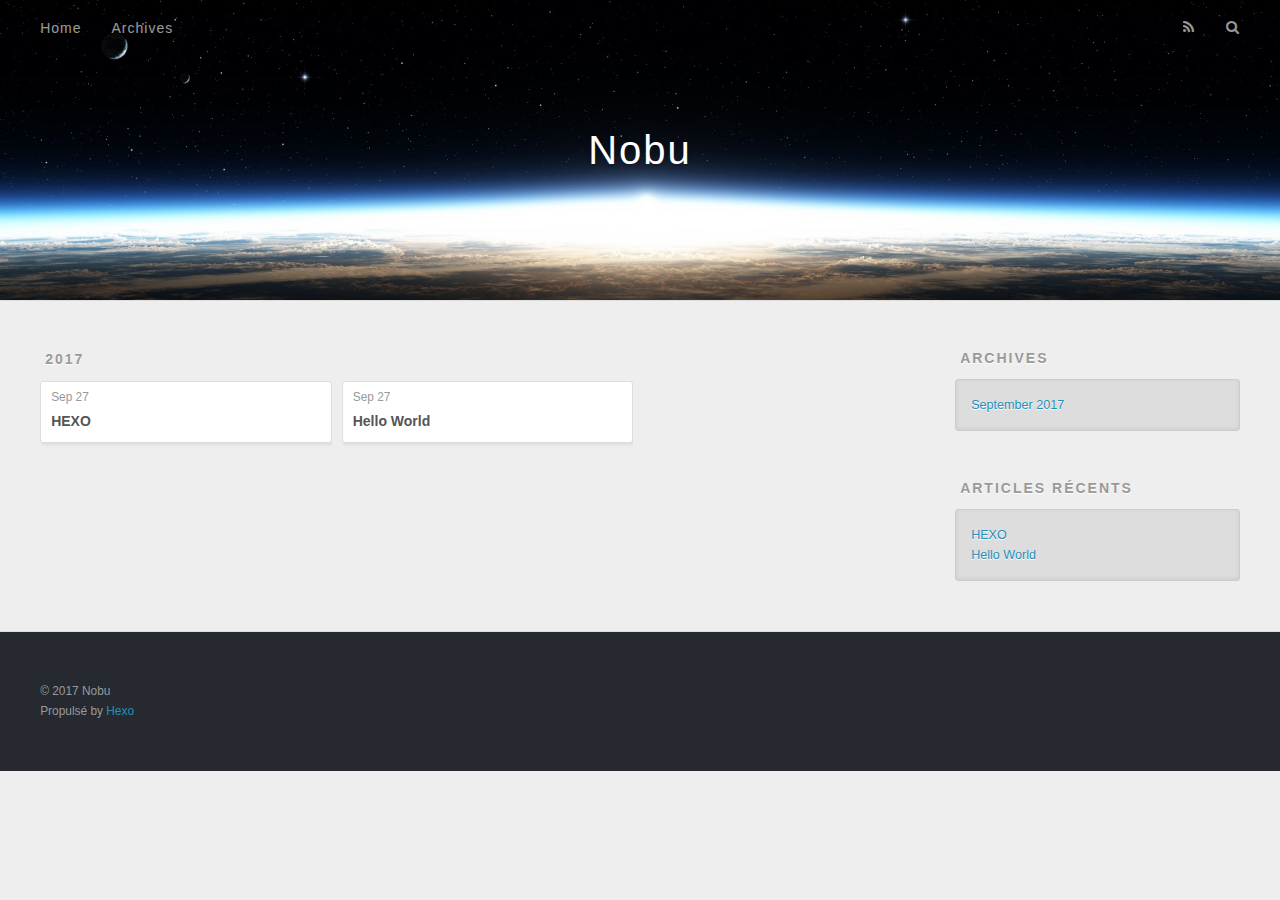
==== commit 859c04b4: "Site updated: 2017-09-27 19:39:14" ====
--- a/archives/index.html
+++ b/archives/index.html
@@ -48,9 +48,9 @@
       </nav>
       <nav id="sub-nav">
         
-          <a id="nav-rss-link" class="nav-icon" href="/atom.xml" title="RSS Feed"></a>
+          <a id="nav-rss-link" class="nav-icon" href="/atom.xml" title="Flux RSS"></a>
         
-        <a id="nav-search-btn" class="nav-icon" title="Search"></a>
+        <a id="nav-search-btn" class="nav-icon" title="Rechercher"></a>
       </nav>
       <div id="search-form-wrap">
         <form action="//google.com/search" method="get" accept-charset="UTF-8" class="search-form"><input type="search" name="q" results="0" class="search-form-input" placeholder="Search"><button type="submit" class="search-form-submit">&#xF002;</button><input type="hidden" name="sitesearch" value="Jerryisa.coding.me/Hexo"></form>
@@ -136,7 +136,7 @@
   
     
   <div class="widget-wrap">
-    <h3 class="widget-title">Recent Posts</h3>
+    <h3 class="widget-title">Articles récents</h3>
     <div class="widget">
       <ul>
         
@@ -161,7 +161,7 @@
   <div class="outer">
     <div id="footer-info" class="inner">
       &copy; 2017 Nobu<br>
-      Powered by <a href="http://hexo.io/" target="_blank">Hexo</a>
+      Propulsé by <a href="http://hexo.io/" target="_blank">Hexo</a>
     </div>
   </div>
 </footer>
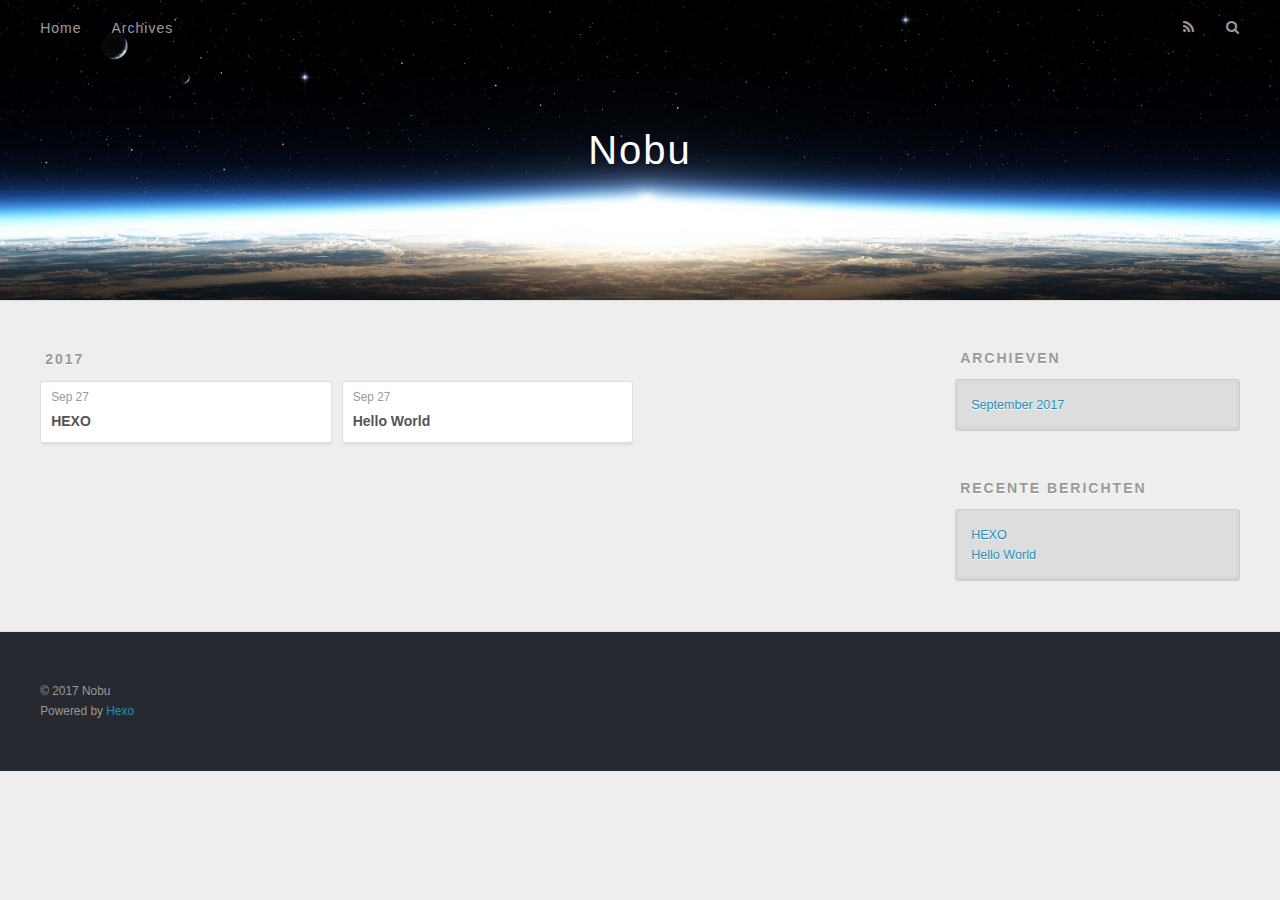
==== commit 56808e76: "Site updated: 2017-09-27 19:48:34" ====
--- a/archives/index.html
+++ b/archives/index.html
@@ -3,7 +3,7 @@
 <head>
   <meta charset="utf-8">
   
-  <title>Archives | Nobu</title>
+  <title>Archieven | Nobu</title>
   <meta name="viewport" content="width=device-width, initial-scale=1, maximum-scale=1">
   <meta property="og:type" content="website">
 <meta property="og:title" content="Nobu">
@@ -48,9 +48,9 @@
       </nav>
       <nav id="sub-nav">
         
-          <a id="nav-rss-link" class="nav-icon" href="/atom.xml" title="Flux RSS"></a>
+          <a id="nav-rss-link" class="nav-icon" href="/atom.xml" title="RSS Feed"></a>
         
-        <a id="nav-search-btn" class="nav-icon" title="Rechercher"></a>
+        <a id="nav-search-btn" class="nav-icon" title="Zoeken"></a>
       </nav>
       <div id="search-form-wrap">
         <form action="//google.com/search" method="get" accept-charset="UTF-8" class="search-form"><input type="search" name="q" results="0" class="search-form-input" placeholder="Search"><button type="submit" class="search-form-submit">&#xF002;</button><input type="hidden" name="sitesearch" value="Jerryisa.coding.me/Hexo"></form>
@@ -126,7 +126,7 @@
   
     
   <div class="widget-wrap">
-    <h3 class="widget-title">Archives</h3>
+    <h3 class="widget-title">Archieven</h3>
     <div class="widget">
       <ul class="archive-list"><li class="archive-list-item"><a class="archive-list-link" href="/archives/2017/09/">September 2017</a></li></ul>
     </div>
@@ -136,7 +136,7 @@
   
     
   <div class="widget-wrap">
-    <h3 class="widget-title">Articles récents</h3>
+    <h3 class="widget-title">Recente berichten</h3>
     <div class="widget">
       <ul>
         
@@ -161,7 +161,7 @@
   <div class="outer">
     <div id="footer-info" class="inner">
       &copy; 2017 Nobu<br>
-      Propulsé by <a href="http://hexo.io/" target="_blank">Hexo</a>
+      Powered by <a href="http://hexo.io/" target="_blank">Hexo</a>
     </div>
   </div>
 </footer>
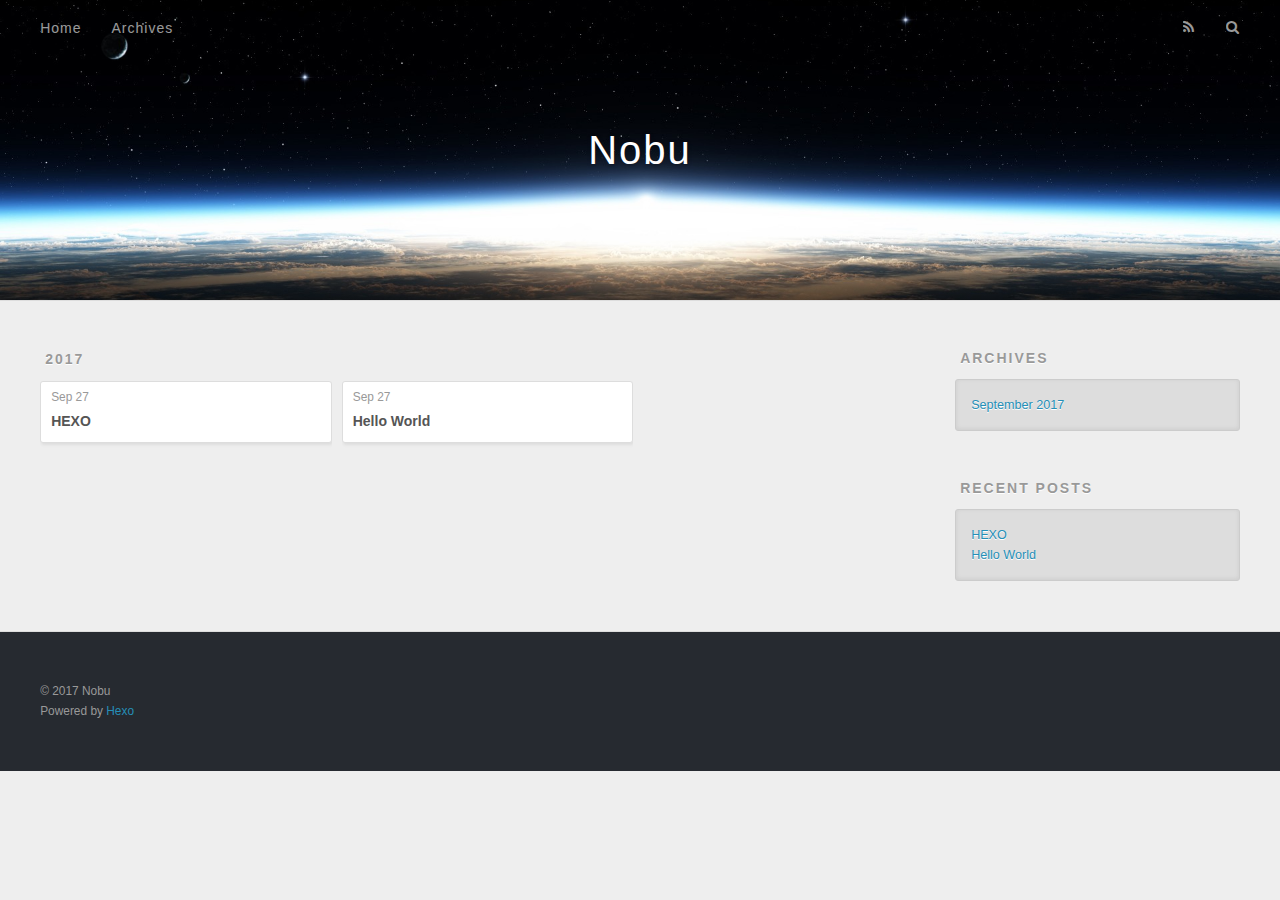
==== commit 1dde0f13: "更新博客。" ====
--- a/archives/index.html
+++ b/archives/index.html
@@ -3,7 +3,7 @@
 <head>
   <meta charset="utf-8">
   
-  <title>Archieven | Nobu</title>
+  <title>Archives | Nobu</title>
   <meta name="viewport" content="width=device-width, initial-scale=1, maximum-scale=1">
   <meta property="og:type" content="website">
 <meta property="og:title" content="Nobu">
@@ -50,7 +50,7 @@
         
           <a id="nav-rss-link" class="nav-icon" href="/atom.xml" title="RSS Feed"></a>
         
-        <a id="nav-search-btn" class="nav-icon" title="Zoeken"></a>
+        <a id="nav-search-btn" class="nav-icon" title="Search"></a>
       </nav>
       <div id="search-form-wrap">
         <form action="//google.com/search" method="get" accept-charset="UTF-8" class="search-form"><input type="search" name="q" results="0" class="search-form-input" placeholder="Search"><button type="submit" class="search-form-submit">&#xF002;</button><input type="hidden" name="sitesearch" value="Jerryisa.coding.me/Hexo"></form>
@@ -126,7 +126,7 @@
   
     
   <div class="widget-wrap">
-    <h3 class="widget-title">Archieven</h3>
+    <h3 class="widget-title">Archives</h3>
     <div class="widget">
       <ul class="archive-list"><li class="archive-list-item"><a class="archive-list-link" href="/archives/2017/09/">September 2017</a></li></ul>
     </div>
@@ -136,7 +136,7 @@
   
     
   <div class="widget-wrap">
-    <h3 class="widget-title">Recente berichten</h3>
+    <h3 class="widget-title">Recent Posts</h3>
     <div class="widget">
       <ul>
         
